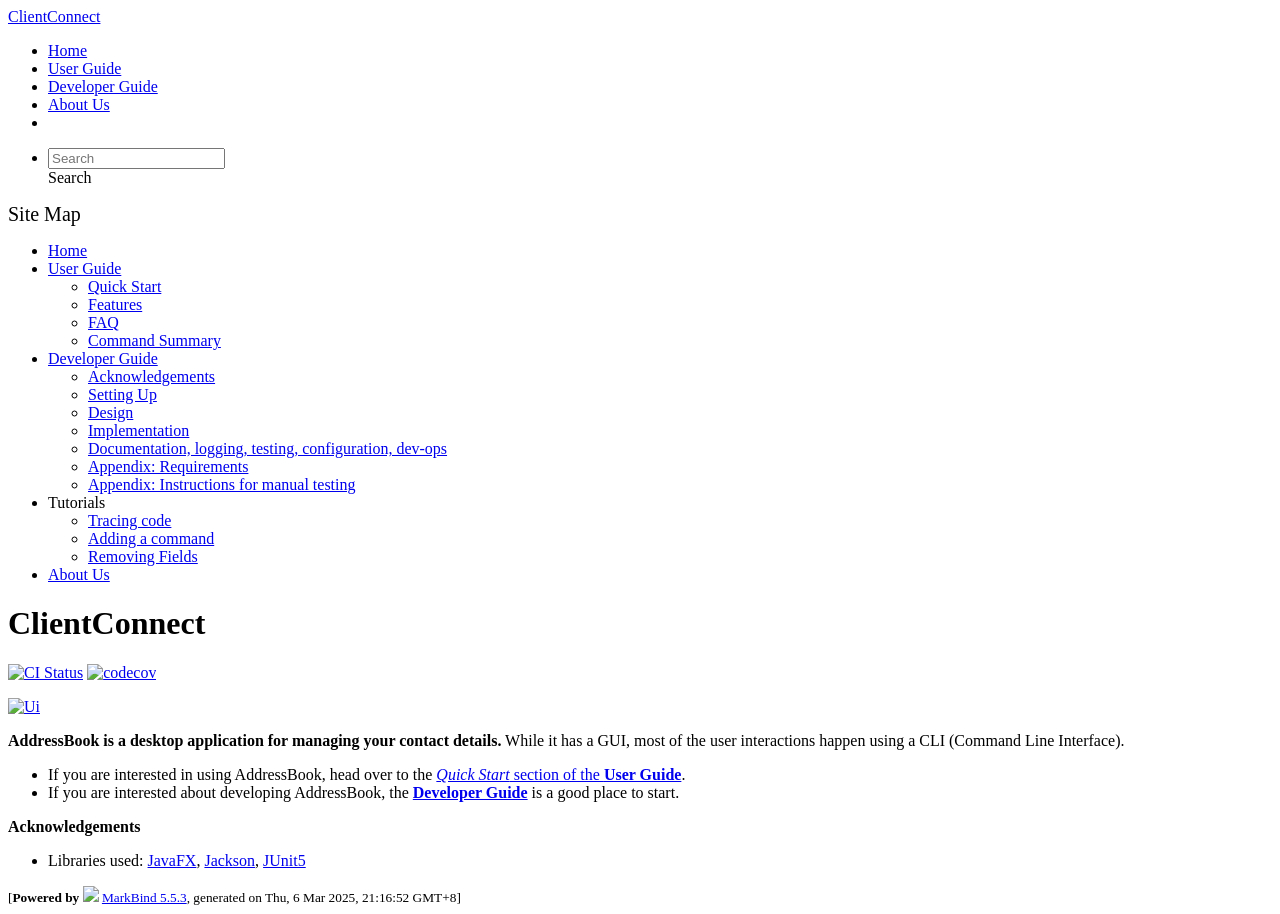
==== index.html @ 0f4bc7f0 "deploy: 1fb991431c457c1b73032648b4febd9dcc4fd183" ====
<!DOCTYPE html>
<html>
<head>
    <meta charset="utf-8">
    <meta http-equiv="X-UA-Compatible" content="IE=edge">
    <meta name="generator" content="MarkBind 5.5.3">
    <meta name="viewport" content="width=device-width, initial-scale=1"><title>ClientConnect - AddressBook Level-3</title> <link rel="stylesheet" href="/tp/markbind/css/bootstrap.min.css"> <link rel="stylesheet" href="/tp/markbind/fontawesome/css/all.min.css"> <link rel="stylesheet" href="/tp/markbind/glyphicons/css/bootstrap-glyphicons.min.css"><link rel="stylesheet" href="/tp/markbind/css/codeblock-light.min.css"><link rel="stylesheet" href="/tp/markbind/css/markbind.min.css"><link rel="stylesheet" href="/tp/plugins/markbind-plugin-anchors/markbind-plugin-anchors.css"><link rel="stylesheet" href="/tp/plugins/markbind-plugin-tree/markbind-plugin-tree.css">
    
  <link rel="stylesheet" href="/tp/stylesheets/main.css">
<link rel="icon" href="/tp/images/SeEduLogo.png"></head>
<script>
  const baseUrl = '/tp'
</script>
<body >
<div id="app" data-server-rendered="true"><header sticky=""><div data-v-7c0fd418><nav class="navbar navbar-expand-md d-print-none navbar-dark bg-dark" data-v-7c0fd418><div class="container-fluid" data-v-7c0fd418><div class="navbar-left" data-v-7c0fd418><a href="/tp/index.html" title="Home" class="navbar-brand" data-v-7c0fd418>ClientConnect</a></div> <div class="navbar-default" data-v-7c0fd418><ul class="navbar-nav me-auto mt-2 mt-lg-0" data-v-7c0fd418> <li data-v-7c0fd418><a href="/tp/index.html" class="nav-link" data-v-7c0fd418>Home</a></li> <li data-v-7c0fd418><a href="/tp/UserGuide.html" class="nav-link" data-v-7c0fd418>User Guide</a></li> <li data-v-7c0fd418><a href="/tp/DeveloperGuide.html" class="nav-link" data-v-7c0fd418>Developer Guide</a></li> <li data-v-7c0fd418><a href="/tp/AboutUs.html" class="nav-link" data-v-7c0fd418>About Us</a></li> <li data-v-7c0fd418><a href="https://github.com/se-edu/addressbook-level3" target="_blank" class="nav-link" data-v-7c0fd418><span data-v-7c0fd418><span aria-hidden="true" class="fab fa-github" data-v-7c0fd418></span></span></a></li></ul></div> <ul class="navbar-nav navbar-right" data-v-7c0fd418><li data-v-7c0fd418><form class="navbar-form" data-v-7c0fd418><div class="dropdown" style="position:relative;" data-v-4f6e9aec><input data-bs-toggle="dropdown" type="text" placeholder="Search" autocomplete="off" value="" class="form-control" data-v-4f6e9aec> <div class="form-control placeholder-div-hidden" data-v-4f6e9aec>
      Search
    </div> <ul class="dropdown-menu search-dropdown-menu dropdown-menu-hidden dropdown-menu-end" data-v-4f6e9aec></ul></div></form></li></ul></div></nav> <div class="lower-navbar-container" style="display:none;" data-v-7c0fd418><!----> <!----></div></div></header> <div id="flex-body"><nav id="site-nav" data-v-e6005420><div class="site-nav-top" data-v-e6005420><div class="fw-bold mb-2" style="font-size:1.25rem;" data-v-e6005420>Site Map</div></div> <div class="nav-component slim-scroll" data-v-e6005420><div class="site-nav-root"><ul class="site-nav-list site-nav-list-root" data-v-e6005420><li data-v-e6005420><div onclick="handleSiteNavClick(this)" class="site-nav-default-list-item site-nav-list-item-0" data-v-e6005420><a href="/tp/index.html" data-v-e6005420>Home</a></div></li> <li data-v-e6005420><div onclick="handleSiteNavClick(this)" class="site-nav-default-list-item site-nav-list-item-0" data-v-e6005420><a href="/tp/UserGuide.html" data-v-e6005420>User Guide</a> <div class="site-nav-dropdown-btn-container" data-v-e6005420><i onclick="handleSiteNavClick(this.parentNode.parentNode, false); event.stopPropagation();" class="site-nav-dropdown-btn-icon site-nav-rotate-icon" data-v-e6005420><span aria-hidden="true" class="glyphicon glyphicon-menu-down" data-v-e6005420></span></i></div></div><ul class="site-nav-dropdown-container site-nav-dropdown-container-open site-nav-list" data-v-e6005420><li data-v-e6005420><div onclick="handleSiteNavClick(this)" class="site-nav-default-list-item site-nav-list-item-1" data-v-e6005420><a href="/tp/UserGuide.html#quick-start" data-v-e6005420>Quick Start</a></div></li> <li data-v-e6005420><div onclick="handleSiteNavClick(this)" class="site-nav-default-list-item site-nav-list-item-1" data-v-e6005420><a href="/tp/UserGuide.html#features" data-v-e6005420>Features</a></div></li> <li data-v-e6005420><div onclick="handleSiteNavClick(this)" class="site-nav-default-list-item site-nav-list-item-1" data-v-e6005420><a href="/tp/UserGuide.html#faq" data-v-e6005420>FAQ</a></div></li> <li data-v-e6005420><div onclick="handleSiteNavClick(this)" class="site-nav-default-list-item site-nav-list-item-1" data-v-e6005420><a href="/tp/UserGuide.html#faq" data-v-e6005420>Command Summary</a></div></li></ul></li> <li data-v-e6005420><div onclick="handleSiteNavClick(this)" class="site-nav-default-list-item site-nav-list-item-0" data-v-e6005420><a href="/tp/DeveloperGuide.html" data-v-e6005420>Developer Guide</a> <div class="site-nav-dropdown-btn-container" data-v-e6005420><i onclick="handleSiteNavClick(this.parentNode.parentNode, false); event.stopPropagation();" class="site-nav-dropdown-btn-icon site-nav-rotate-icon" data-v-e6005420><span aria-hidden="true" class="glyphicon glyphicon-menu-down" data-v-e6005420></span></i></div></div><ul class="site-nav-dropdown-container site-nav-dropdown-container-open site-nav-list" data-v-e6005420><li data-v-e6005420><div onclick="handleSiteNavClick(this)" class="site-nav-default-list-item site-nav-list-item-1" data-v-e6005420><a href="/tp/DeveloperGuide.html#acknowledgements" data-v-e6005420>Acknowledgements</a></div></li> <li data-v-e6005420><div onclick="handleSiteNavClick(this)" class="site-nav-default-list-item site-nav-list-item-1" data-v-e6005420><a href="/tp/DeveloperGuide.html#setting-up-getting-started" data-v-e6005420>Setting Up</a></div></li> <li data-v-e6005420><div onclick="handleSiteNavClick(this)" class="site-nav-default-list-item site-nav-list-item-1" data-v-e6005420><a href="/tp/DeveloperGuide.html#design" data-v-e6005420>Design</a></div></li> <li data-v-e6005420><div onclick="handleSiteNavClick(this)" class="site-nav-default-list-item site-nav-list-item-1" data-v-e6005420><a href="/tp/DeveloperGuide.html#implementation" data-v-e6005420>Implementation</a></div></li> <li data-v-e6005420><div onclick="handleSiteNavClick(this)" class="site-nav-default-list-item site-nav-list-item-1" data-v-e6005420><a href="/tp/DeveloperGuide.html#documentation-logging-testing-configuration-dev-ops" data-v-e6005420>Documentation, logging, testing, configuration, dev-ops</a></div></li> <li data-v-e6005420><div onclick="handleSiteNavClick(this)" class="site-nav-default-list-item site-nav-list-item-1" data-v-e6005420><a href="/tp/DeveloperGuide.html#appendix-requirements" data-v-e6005420>Appendix: Requirements</a></div></li> <li data-v-e6005420><div onclick="handleSiteNavClick(this)" class="site-nav-default-list-item site-nav-list-item-1" data-v-e6005420><a href="/tp/DeveloperGuide.html#appendix-instructions-for-manual-testing" data-v-e6005420>Appendix: Instructions for manual testing</a></div></li></ul></li> <li data-v-e6005420><div onclick="handleSiteNavClick(this)" class="site-nav-default-list-item site-nav-list-item-0" data-v-e6005420>Tutorials

<div class="site-nav-dropdown-btn-container" data-v-e6005420><i onclick="handleSiteNavClick(this.parentNode.parentNode, false); event.stopPropagation();" class="site-nav-dropdown-btn-icon" data-v-e6005420><span aria-hidden="true" class="glyphicon glyphicon-menu-down" data-v-e6005420></span></i></div></div><ul class="site-nav-dropdown-container site-nav-list" data-v-e6005420><li data-v-e6005420><div onclick="handleSiteNavClick(this)" class="site-nav-default-list-item site-nav-list-item-1" data-v-e6005420><a href="/tp/tutorials/TracingCode.html" data-v-e6005420>Tracing code</a></div></li> <li data-v-e6005420><div onclick="handleSiteNavClick(this)" class="site-nav-default-list-item site-nav-list-item-1" data-v-e6005420><a href="/tp/tutorials/AddRemark.html" data-v-e6005420>Adding a command</a></div></li> <li data-v-e6005420><div onclick="handleSiteNavClick(this)" class="site-nav-default-list-item site-nav-list-item-1" data-v-e6005420><a href="/tp/tutorials/RemovingFields.html" data-v-e6005420>Removing Fields</a></div></li></ul></li> <li data-v-e6005420><div onclick="handleSiteNavClick(this)" class="site-nav-default-list-item site-nav-list-item-0" data-v-e6005420><a href="/tp/AboutUs.html" data-v-e6005420>About Us</a></div></li> <!----></ul></div></div> <!----></nav> <div id="content-wrapper"><h1 id="clientconnect">ClientConnect<a href="#clientconnect" onclick="event.stopPropagation()" class="fa fa-anchor"></a></h1> <p><a href="https://github.com/se-edu/addressbook-level3/actions"><img src="https://github.com/se-edu/addressbook-level3/workflows/Java%20CI/badge.svg" alt="CI Status" class="img-fluid"></a> <a href="https://codecov.io/gh/se-edu/addressbook-level3"><img src="https://codecov.io/gh/se-edu/addressbook-level3/branch/master/graph/badge.svg" alt="codecov" class="img-fluid"></a></p> <p><a href="/tp/images/Ui.png" target="_self"><img src="/tp/images/Ui.png" alt="Ui" class="img-fluid"></a></p> <p><strong>AddressBook is a desktop application for managing your contact details.</strong> While it has a GUI, most of the user interactions happen using a CLI (Command Line Interface).</p> <ul><li>If you are interested in using AddressBook, head over to the <a href="/tp/UserGuide.html#quick-start"><em>Quick Start</em> section of the <strong>User Guide</strong></a>.</li> <li>If you are interested about developing AddressBook, the <a href="/tp/DeveloperGuide.html"><strong>Developer Guide</strong></a> is a good place to start.</li></ul> <p><strong>Acknowledgements</strong></p> <ul><li>Libraries used: <a href="https://openjfx.io/">JavaFX</a>, <a href="https://github.com/FasterXML/jackson">Jackson</a>, <a href="https://github.com/junit-team/junit5">JUnit5</a></li></ul></div> <nav id="page-nav" data-v-e6005420><div class="nav-component slim-scroll" data-v-e6005420></div> <!----></nav> <div aria-hidden="true" class="scroll-top-button fa-lg d-print-none" style="display:none;bottom:2%;right:2%;position:fixed;"><i class="fas fa-arrow-circle-up"></i></div></div> <footer><div class="text-center"><small>[<span><strong>Powered by</strong></span> <img src="https://markbind.org/favicon.ico" width="30"> <a href="https://markbind.org/">MarkBind 5.5.3</a>, generated on Thu, 6 Mar 2025, 21:16:52 GMT+8]</small></div></footer></div>
</body><script src="/tp/markbind/js/bootstrap-utility.min.js"></script>
<script src="/tp/markbind/js/polyfill.min.js"></script>
<script src="/tp/markbind/js/vue.min.js"></script>
<script src="/tp/markbind/js/markbind.min.js"></script>
<script src="index.page-vue-render.js"></script>
<script>
  MarkBind.setupWithSearch()
</script>
</html>
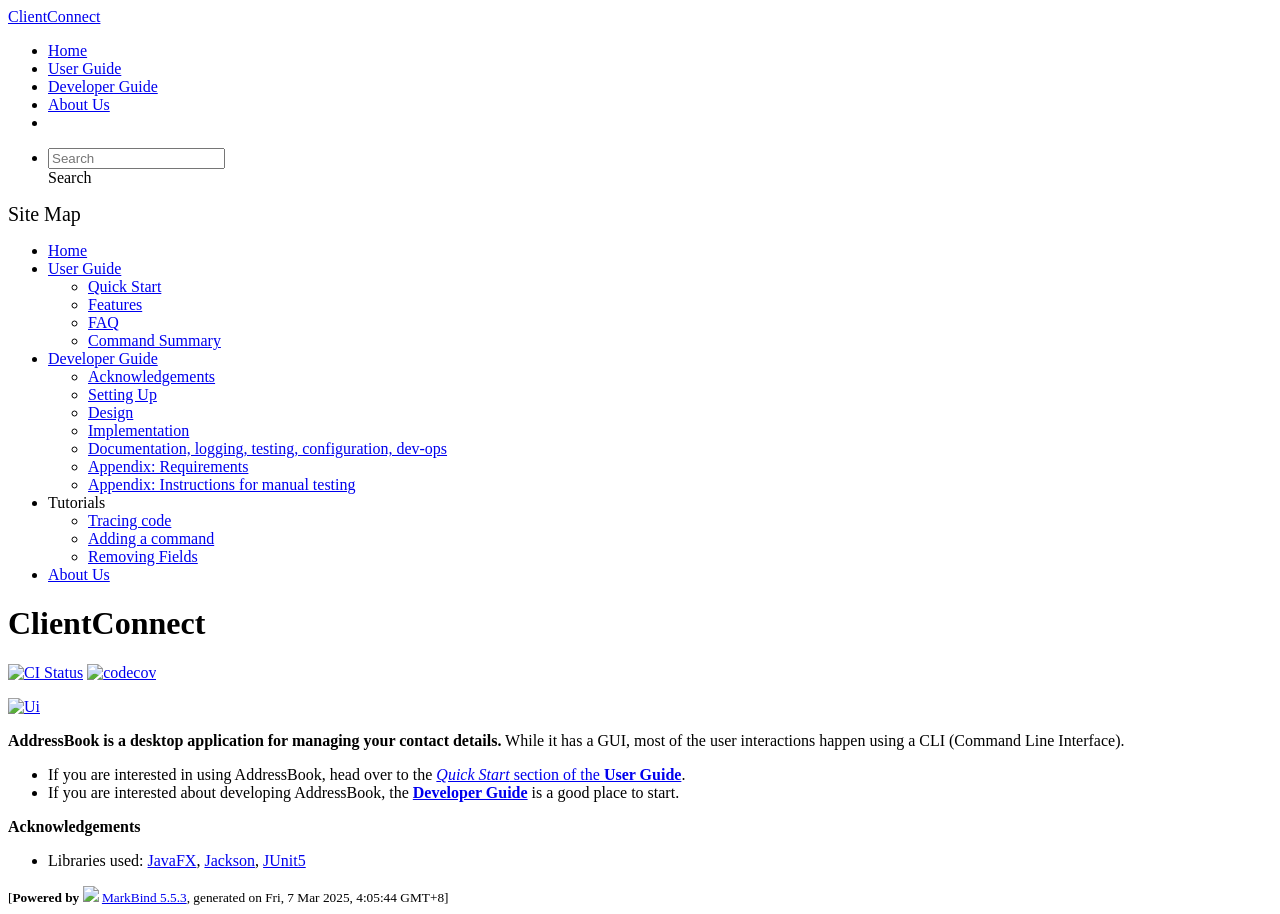
==== commit 38a17555: "deploy: dc5df170db734886ddec80ea233d9bdac55e95bd" ====
--- a/index.html
+++ b/index.html
@@ -16,7 +16,7 @@
       Search
     </div> <ul class="dropdown-menu search-dropdown-menu dropdown-menu-hidden dropdown-menu-end" data-v-4f6e9aec></ul></div></form></li></ul></div></nav> <div class="lower-navbar-container" style="display:none;" data-v-7c0fd418><!----> <!----></div></div></header> <div id="flex-body"><nav id="site-nav" data-v-e6005420><div class="site-nav-top" data-v-e6005420><div class="fw-bold mb-2" style="font-size:1.25rem;" data-v-e6005420>Site Map</div></div> <div class="nav-component slim-scroll" data-v-e6005420><div class="site-nav-root"><ul class="site-nav-list site-nav-list-root" data-v-e6005420><li data-v-e6005420><div onclick="handleSiteNavClick(this)" class="site-nav-default-list-item site-nav-list-item-0" data-v-e6005420><a href="/tp/index.html" data-v-e6005420>Home</a></div></li> <li data-v-e6005420><div onclick="handleSiteNavClick(this)" class="site-nav-default-list-item site-nav-list-item-0" data-v-e6005420><a href="/tp/UserGuide.html" data-v-e6005420>User Guide</a> <div class="site-nav-dropdown-btn-container" data-v-e6005420><i onclick="handleSiteNavClick(this.parentNode.parentNode, false); event.stopPropagation();" class="site-nav-dropdown-btn-icon site-nav-rotate-icon" data-v-e6005420><span aria-hidden="true" class="glyphicon glyphicon-menu-down" data-v-e6005420></span></i></div></div><ul class="site-nav-dropdown-container site-nav-dropdown-container-open site-nav-list" data-v-e6005420><li data-v-e6005420><div onclick="handleSiteNavClick(this)" class="site-nav-default-list-item site-nav-list-item-1" data-v-e6005420><a href="/tp/UserGuide.html#quick-start" data-v-e6005420>Quick Start</a></div></li> <li data-v-e6005420><div onclick="handleSiteNavClick(this)" class="site-nav-default-list-item site-nav-list-item-1" data-v-e6005420><a href="/tp/UserGuide.html#features" data-v-e6005420>Features</a></div></li> <li data-v-e6005420><div onclick="handleSiteNavClick(this)" class="site-nav-default-list-item site-nav-list-item-1" data-v-e6005420><a href="/tp/UserGuide.html#faq" data-v-e6005420>FAQ</a></div></li> <li data-v-e6005420><div onclick="handleSiteNavClick(this)" class="site-nav-default-list-item site-nav-list-item-1" data-v-e6005420><a href="/tp/UserGuide.html#faq" data-v-e6005420>Command Summary</a></div></li></ul></li> <li data-v-e6005420><div onclick="handleSiteNavClick(this)" class="site-nav-default-list-item site-nav-list-item-0" data-v-e6005420><a href="/tp/DeveloperGuide.html" data-v-e6005420>Developer Guide</a> <div class="site-nav-dropdown-btn-container" data-v-e6005420><i onclick="handleSiteNavClick(this.parentNode.parentNode, false); event.stopPropagation();" class="site-nav-dropdown-btn-icon site-nav-rotate-icon" data-v-e6005420><span aria-hidden="true" class="glyphicon glyphicon-menu-down" data-v-e6005420></span></i></div></div><ul class="site-nav-dropdown-container site-nav-dropdown-container-open site-nav-list" data-v-e6005420><li data-v-e6005420><div onclick="handleSiteNavClick(this)" class="site-nav-default-list-item site-nav-list-item-1" data-v-e6005420><a href="/tp/DeveloperGuide.html#acknowledgements" data-v-e6005420>Acknowledgements</a></div></li> <li data-v-e6005420><div onclick="handleSiteNavClick(this)" class="site-nav-default-list-item site-nav-list-item-1" data-v-e6005420><a href="/tp/DeveloperGuide.html#setting-up-getting-started" data-v-e6005420>Setting Up</a></div></li> <li data-v-e6005420><div onclick="handleSiteNavClick(this)" class="site-nav-default-list-item site-nav-list-item-1" data-v-e6005420><a href="/tp/DeveloperGuide.html#design" data-v-e6005420>Design</a></div></li> <li data-v-e6005420><div onclick="handleSiteNavClick(this)" class="site-nav-default-list-item site-nav-list-item-1" data-v-e6005420><a href="/tp/DeveloperGuide.html#implementation" data-v-e6005420>Implementation</a></div></li> <li data-v-e6005420><div onclick="handleSiteNavClick(this)" class="site-nav-default-list-item site-nav-list-item-1" data-v-e6005420><a href="/tp/DeveloperGuide.html#documentation-logging-testing-configuration-dev-ops" data-v-e6005420>Documentation, logging, testing, configuration, dev-ops</a></div></li> <li data-v-e6005420><div onclick="handleSiteNavClick(this)" class="site-nav-default-list-item site-nav-list-item-1" data-v-e6005420><a href="/tp/DeveloperGuide.html#appendix-requirements" data-v-e6005420>Appendix: Requirements</a></div></li> <li data-v-e6005420><div onclick="handleSiteNavClick(this)" class="site-nav-default-list-item site-nav-list-item-1" data-v-e6005420><a href="/tp/DeveloperGuide.html#appendix-instructions-for-manual-testing" data-v-e6005420>Appendix: Instructions for manual testing</a></div></li></ul></li> <li data-v-e6005420><div onclick="handleSiteNavClick(this)" class="site-nav-default-list-item site-nav-list-item-0" data-v-e6005420>Tutorials
 
-<div class="site-nav-dropdown-btn-container" data-v-e6005420><i onclick="handleSiteNavClick(this.parentNode.parentNode, false); event.stopPropagation();" class="site-nav-dropdown-btn-icon" data-v-e6005420><span aria-hidden="true" class="glyphicon glyphicon-menu-down" data-v-e6005420></span></i></div></div><ul class="site-nav-dropdown-container site-nav-list" data-v-e6005420><li data-v-e6005420><div onclick="handleSiteNavClick(this)" class="site-nav-default-list-item site-nav-list-item-1" data-v-e6005420><a href="/tp/tutorials/TracingCode.html" data-v-e6005420>Tracing code</a></div></li> <li data-v-e6005420><div onclick="handleSiteNavClick(this)" class="site-nav-default-list-item site-nav-list-item-1" data-v-e6005420><a href="/tp/tutorials/AddRemark.html" data-v-e6005420>Adding a command</a></div></li> <li data-v-e6005420><div onclick="handleSiteNavClick(this)" class="site-nav-default-list-item site-nav-list-item-1" data-v-e6005420><a href="/tp/tutorials/RemovingFields.html" data-v-e6005420>Removing Fields</a></div></li></ul></li> <li data-v-e6005420><div onclick="handleSiteNavClick(this)" class="site-nav-default-list-item site-nav-list-item-0" data-v-e6005420><a href="/tp/AboutUs.html" data-v-e6005420>About Us</a></div></li> <!----></ul></div></div> <!----></nav> <div id="content-wrapper"><h1 id="clientconnect">ClientConnect<a href="#clientconnect" onclick="event.stopPropagation()" class="fa fa-anchor"></a></h1> <p><a href="https://github.com/se-edu/addressbook-level3/actions"><img src="https://github.com/se-edu/addressbook-level3/workflows/Java%20CI/badge.svg" alt="CI Status" class="img-fluid"></a> <a href="https://codecov.io/gh/se-edu/addressbook-level3"><img src="https://codecov.io/gh/se-edu/addressbook-level3/branch/master/graph/badge.svg" alt="codecov" class="img-fluid"></a></p> <p><a href="/tp/images/Ui.png" target="_self"><img src="/tp/images/Ui.png" alt="Ui" class="img-fluid"></a></p> <p><strong>AddressBook is a desktop application for managing your contact details.</strong> While it has a GUI, most of the user interactions happen using a CLI (Command Line Interface).</p> <ul><li>If you are interested in using AddressBook, head over to the <a href="/tp/UserGuide.html#quick-start"><em>Quick Start</em> section of the <strong>User Guide</strong></a>.</li> <li>If you are interested about developing AddressBook, the <a href="/tp/DeveloperGuide.html"><strong>Developer Guide</strong></a> is a good place to start.</li></ul> <p><strong>Acknowledgements</strong></p> <ul><li>Libraries used: <a href="https://openjfx.io/">JavaFX</a>, <a href="https://github.com/FasterXML/jackson">Jackson</a>, <a href="https://github.com/junit-team/junit5">JUnit5</a></li></ul></div> <nav id="page-nav" data-v-e6005420><div class="nav-component slim-scroll" data-v-e6005420></div> <!----></nav> <div aria-hidden="true" class="scroll-top-button fa-lg d-print-none" style="display:none;bottom:2%;right:2%;position:fixed;"><i class="fas fa-arrow-circle-up"></i></div></div> <footer><div class="text-center"><small>[<span><strong>Powered by</strong></span> <img src="https://markbind.org/favicon.ico" width="30"> <a href="https://markbind.org/">MarkBind 5.5.3</a>, generated on Thu, 6 Mar 2025, 21:16:52 GMT+8]</small></div></footer></div>
+<div class="site-nav-dropdown-btn-container" data-v-e6005420><i onclick="handleSiteNavClick(this.parentNode.parentNode, false); event.stopPropagation();" class="site-nav-dropdown-btn-icon" data-v-e6005420><span aria-hidden="true" class="glyphicon glyphicon-menu-down" data-v-e6005420></span></i></div></div><ul class="site-nav-dropdown-container site-nav-list" data-v-e6005420><li data-v-e6005420><div onclick="handleSiteNavClick(this)" class="site-nav-default-list-item site-nav-list-item-1" data-v-e6005420><a href="/tp/tutorials/TracingCode.html" data-v-e6005420>Tracing code</a></div></li> <li data-v-e6005420><div onclick="handleSiteNavClick(this)" class="site-nav-default-list-item site-nav-list-item-1" data-v-e6005420><a href="/tp/tutorials/AddRemark.html" data-v-e6005420>Adding a command</a></div></li> <li data-v-e6005420><div onclick="handleSiteNavClick(this)" class="site-nav-default-list-item site-nav-list-item-1" data-v-e6005420><a href="/tp/tutorials/RemovingFields.html" data-v-e6005420>Removing Fields</a></div></li></ul></li> <li data-v-e6005420><div onclick="handleSiteNavClick(this)" class="site-nav-default-list-item site-nav-list-item-0" data-v-e6005420><a href="/tp/AboutUs.html" data-v-e6005420>About Us</a></div></li> <!----></ul></div></div> <!----></nav> <div id="content-wrapper"><h1 id="clientconnect">ClientConnect<a href="#clientconnect" onclick="event.stopPropagation()" class="fa fa-anchor"></a></h1> <p><a href="https://github.com/se-edu/addressbook-level3/actions"><img src="https://github.com/se-edu/addressbook-level3/workflows/Java%20CI/badge.svg" alt="CI Status" class="img-fluid"></a> <a href="https://codecov.io/gh/se-edu/addressbook-level3"><img src="https://codecov.io/gh/se-edu/addressbook-level3/branch/master/graph/badge.svg" alt="codecov" class="img-fluid"></a></p> <p><a href="/tp/images/Ui.png" target="_self"><img src="/tp/images/Ui.png" alt="Ui" class="img-fluid"></a></p> <p><strong>AddressBook is a desktop application for managing your contact details.</strong> While it has a GUI, most of the user interactions happen using a CLI (Command Line Interface).</p> <ul><li>If you are interested in using AddressBook, head over to the <a href="/tp/UserGuide.html#quick-start"><em>Quick Start</em> section of the <strong>User Guide</strong></a>.</li> <li>If you are interested about developing AddressBook, the <a href="/tp/DeveloperGuide.html"><strong>Developer Guide</strong></a> is a good place to start.</li></ul> <p><strong>Acknowledgements</strong></p> <ul><li>Libraries used: <a href="https://openjfx.io/">JavaFX</a>, <a href="https://github.com/FasterXML/jackson">Jackson</a>, <a href="https://github.com/junit-team/junit5">JUnit5</a></li></ul></div> <nav id="page-nav" data-v-e6005420><div class="nav-component slim-scroll" data-v-e6005420></div> <!----></nav> <div aria-hidden="true" class="scroll-top-button fa-lg d-print-none" style="display:none;bottom:2%;right:2%;position:fixed;"><i class="fas fa-arrow-circle-up"></i></div></div> <footer><div class="text-center"><small>[<span><strong>Powered by</strong></span> <img src="https://markbind.org/favicon.ico" width="30"> <a href="https://markbind.org/">MarkBind 5.5.3</a>, generated on Fri, 7 Mar 2025, 4:05:44 GMT+8]</small></div></footer></div>
 </body><script src="/tp/markbind/js/bootstrap-utility.min.js"></script>
 <script src="/tp/markbind/js/polyfill.min.js"></script>
 <script src="/tp/markbind/js/vue.min.js"></script>
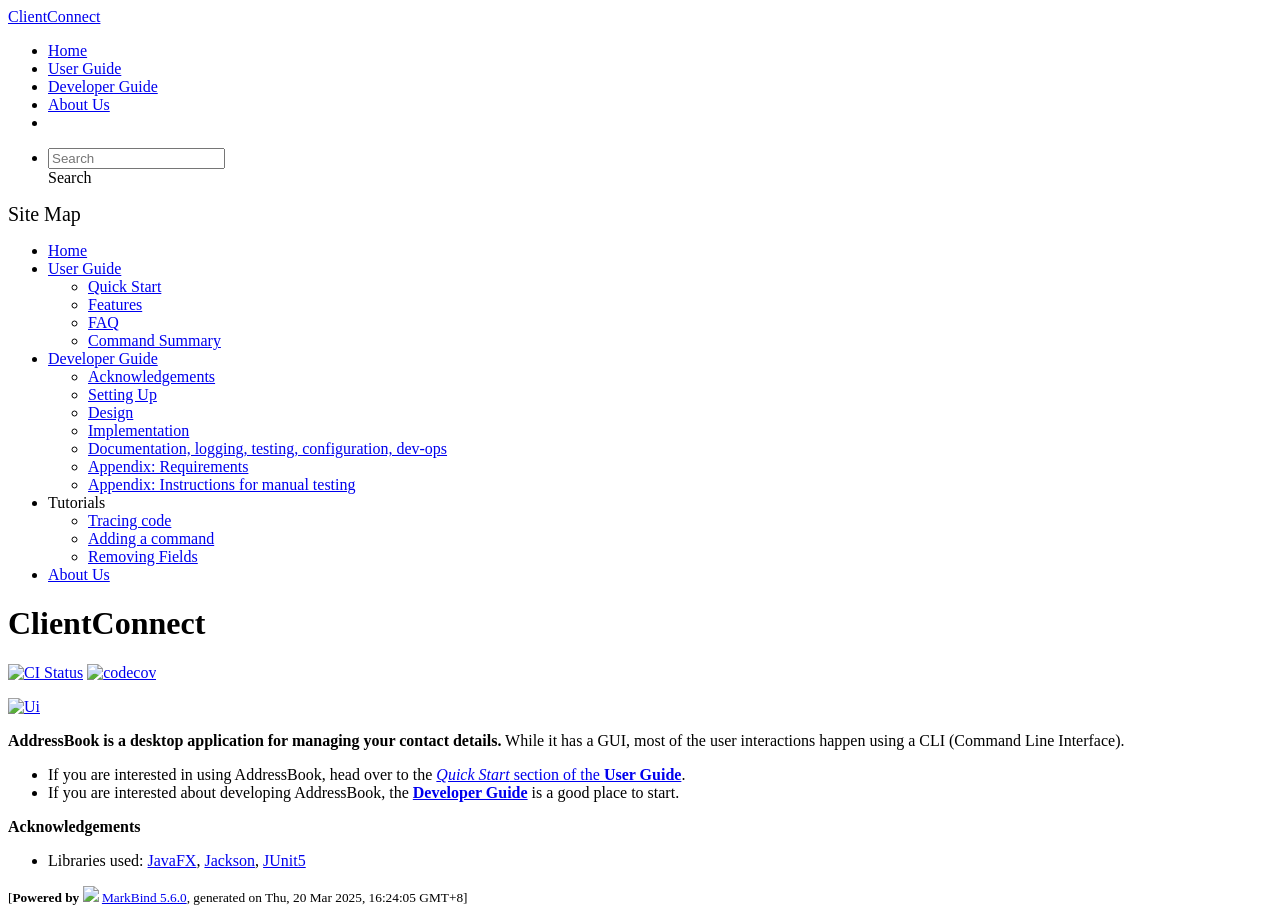
==== commit 69facac1: "deploy: 6ec8e2b9aafb4e52a4490402591efb2e6cbc27da" ====
--- a/index.html
+++ b/index.html
@@ -3,7 +3,7 @@
 <head>
     <meta charset="utf-8">
     <meta http-equiv="X-UA-Compatible" content="IE=edge">
-    <meta name="generator" content="MarkBind 5.5.3">
+    <meta name="generator" content="MarkBind 5.6.0">
     <meta name="viewport" content="width=device-width, initial-scale=1"><title>ClientConnect - AddressBook Level-3</title> <link rel="stylesheet" href="/tp/markbind/css/bootstrap.min.css"> <link rel="stylesheet" href="/tp/markbind/fontawesome/css/all.min.css"> <link rel="stylesheet" href="/tp/markbind/glyphicons/css/bootstrap-glyphicons.min.css"><link rel="stylesheet" href="/tp/markbind/css/codeblock-light.min.css"><link rel="stylesheet" href="/tp/markbind/css/markbind.min.css"><link rel="stylesheet" href="/tp/plugins/markbind-plugin-anchors/markbind-plugin-anchors.css"><link rel="stylesheet" href="/tp/plugins/markbind-plugin-tree/markbind-plugin-tree.css">
     
   <link rel="stylesheet" href="/tp/stylesheets/main.css">
@@ -16,7 +16,7 @@
       Search
     </div> <ul class="dropdown-menu search-dropdown-menu dropdown-menu-hidden dropdown-menu-end" data-v-4f6e9aec></ul></div></form></li></ul></div></nav> <div class="lower-navbar-container" style="display:none;" data-v-7c0fd418><!----> <!----></div></div></header> <div id="flex-body"><nav id="site-nav" data-v-e6005420><div class="site-nav-top" data-v-e6005420><div class="fw-bold mb-2" style="font-size:1.25rem;" data-v-e6005420>Site Map</div></div> <div class="nav-component slim-scroll" data-v-e6005420><div class="site-nav-root"><ul class="site-nav-list site-nav-list-root" data-v-e6005420><li data-v-e6005420><div onclick="handleSiteNavClick(this)" class="site-nav-default-list-item site-nav-list-item-0" data-v-e6005420><a href="/tp/index.html" data-v-e6005420>Home</a></div></li> <li data-v-e6005420><div onclick="handleSiteNavClick(this)" class="site-nav-default-list-item site-nav-list-item-0" data-v-e6005420><a href="/tp/UserGuide.html" data-v-e6005420>User Guide</a> <div class="site-nav-dropdown-btn-container" data-v-e6005420><i onclick="handleSiteNavClick(this.parentNode.parentNode, false); event.stopPropagation();" class="site-nav-dropdown-btn-icon site-nav-rotate-icon" data-v-e6005420><span aria-hidden="true" class="glyphicon glyphicon-menu-down" data-v-e6005420></span></i></div></div><ul class="site-nav-dropdown-container site-nav-dropdown-container-open site-nav-list" data-v-e6005420><li data-v-e6005420><div onclick="handleSiteNavClick(this)" class="site-nav-default-list-item site-nav-list-item-1" data-v-e6005420><a href="/tp/UserGuide.html#quick-start" data-v-e6005420>Quick Start</a></div></li> <li data-v-e6005420><div onclick="handleSiteNavClick(this)" class="site-nav-default-list-item site-nav-list-item-1" data-v-e6005420><a href="/tp/UserGuide.html#features" data-v-e6005420>Features</a></div></li> <li data-v-e6005420><div onclick="handleSiteNavClick(this)" class="site-nav-default-list-item site-nav-list-item-1" data-v-e6005420><a href="/tp/UserGuide.html#faq" data-v-e6005420>FAQ</a></div></li> <li data-v-e6005420><div onclick="handleSiteNavClick(this)" class="site-nav-default-list-item site-nav-list-item-1" data-v-e6005420><a href="/tp/UserGuide.html#faq" data-v-e6005420>Command Summary</a></div></li></ul></li> <li data-v-e6005420><div onclick="handleSiteNavClick(this)" class="site-nav-default-list-item site-nav-list-item-0" data-v-e6005420><a href="/tp/DeveloperGuide.html" data-v-e6005420>Developer Guide</a> <div class="site-nav-dropdown-btn-container" data-v-e6005420><i onclick="handleSiteNavClick(this.parentNode.parentNode, false); event.stopPropagation();" class="site-nav-dropdown-btn-icon site-nav-rotate-icon" data-v-e6005420><span aria-hidden="true" class="glyphicon glyphicon-menu-down" data-v-e6005420></span></i></div></div><ul class="site-nav-dropdown-container site-nav-dropdown-container-open site-nav-list" data-v-e6005420><li data-v-e6005420><div onclick="handleSiteNavClick(this)" class="site-nav-default-list-item site-nav-list-item-1" data-v-e6005420><a href="/tp/DeveloperGuide.html#acknowledgements" data-v-e6005420>Acknowledgements</a></div></li> <li data-v-e6005420><div onclick="handleSiteNavClick(this)" class="site-nav-default-list-item site-nav-list-item-1" data-v-e6005420><a href="/tp/DeveloperGuide.html#setting-up-getting-started" data-v-e6005420>Setting Up</a></div></li> <li data-v-e6005420><div onclick="handleSiteNavClick(this)" class="site-nav-default-list-item site-nav-list-item-1" data-v-e6005420><a href="/tp/DeveloperGuide.html#design" data-v-e6005420>Design</a></div></li> <li data-v-e6005420><div onclick="handleSiteNavClick(this)" class="site-nav-default-list-item site-nav-list-item-1" data-v-e6005420><a href="/tp/DeveloperGuide.html#implementation" data-v-e6005420>Implementation</a></div></li> <li data-v-e6005420><div onclick="handleSiteNavClick(this)" class="site-nav-default-list-item site-nav-list-item-1" data-v-e6005420><a href="/tp/DeveloperGuide.html#documentation-logging-testing-configuration-dev-ops" data-v-e6005420>Documentation, logging, testing, configuration, dev-ops</a></div></li> <li data-v-e6005420><div onclick="handleSiteNavClick(this)" class="site-nav-default-list-item site-nav-list-item-1" data-v-e6005420><a href="/tp/DeveloperGuide.html#appendix-requirements" data-v-e6005420>Appendix: Requirements</a></div></li> <li data-v-e6005420><div onclick="handleSiteNavClick(this)" class="site-nav-default-list-item site-nav-list-item-1" data-v-e6005420><a href="/tp/DeveloperGuide.html#appendix-instructions-for-manual-testing" data-v-e6005420>Appendix: Instructions for manual testing</a></div></li></ul></li> <li data-v-e6005420><div onclick="handleSiteNavClick(this)" class="site-nav-default-list-item site-nav-list-item-0" data-v-e6005420>Tutorials
 
-<div class="site-nav-dropdown-btn-container" data-v-e6005420><i onclick="handleSiteNavClick(this.parentNode.parentNode, false); event.stopPropagation();" class="site-nav-dropdown-btn-icon" data-v-e6005420><span aria-hidden="true" class="glyphicon glyphicon-menu-down" data-v-e6005420></span></i></div></div><ul class="site-nav-dropdown-container site-nav-list" data-v-e6005420><li data-v-e6005420><div onclick="handleSiteNavClick(this)" class="site-nav-default-list-item site-nav-list-item-1" data-v-e6005420><a href="/tp/tutorials/TracingCode.html" data-v-e6005420>Tracing code</a></div></li> <li data-v-e6005420><div onclick="handleSiteNavClick(this)" class="site-nav-default-list-item site-nav-list-item-1" data-v-e6005420><a href="/tp/tutorials/AddRemark.html" data-v-e6005420>Adding a command</a></div></li> <li data-v-e6005420><div onclick="handleSiteNavClick(this)" class="site-nav-default-list-item site-nav-list-item-1" data-v-e6005420><a href="/tp/tutorials/RemovingFields.html" data-v-e6005420>Removing Fields</a></div></li></ul></li> <li data-v-e6005420><div onclick="handleSiteNavClick(this)" class="site-nav-default-list-item site-nav-list-item-0" data-v-e6005420><a href="/tp/AboutUs.html" data-v-e6005420>About Us</a></div></li> <!----></ul></div></div> <!----></nav> <div id="content-wrapper"><h1 id="clientconnect">ClientConnect<a href="#clientconnect" onclick="event.stopPropagation()" class="fa fa-anchor"></a></h1> <p><a href="https://github.com/se-edu/addressbook-level3/actions"><img src="https://github.com/se-edu/addressbook-level3/workflows/Java%20CI/badge.svg" alt="CI Status" class="img-fluid"></a> <a href="https://codecov.io/gh/se-edu/addressbook-level3"><img src="https://codecov.io/gh/se-edu/addressbook-level3/branch/master/graph/badge.svg" alt="codecov" class="img-fluid"></a></p> <p><a href="/tp/images/Ui.png" target="_self"><img src="/tp/images/Ui.png" alt="Ui" class="img-fluid"></a></p> <p><strong>AddressBook is a desktop application for managing your contact details.</strong> While it has a GUI, most of the user interactions happen using a CLI (Command Line Interface).</p> <ul><li>If you are interested in using AddressBook, head over to the <a href="/tp/UserGuide.html#quick-start"><em>Quick Start</em> section of the <strong>User Guide</strong></a>.</li> <li>If you are interested about developing AddressBook, the <a href="/tp/DeveloperGuide.html"><strong>Developer Guide</strong></a> is a good place to start.</li></ul> <p><strong>Acknowledgements</strong></p> <ul><li>Libraries used: <a href="https://openjfx.io/">JavaFX</a>, <a href="https://github.com/FasterXML/jackson">Jackson</a>, <a href="https://github.com/junit-team/junit5">JUnit5</a></li></ul></div> <nav id="page-nav" data-v-e6005420><div class="nav-component slim-scroll" data-v-e6005420></div> <!----></nav> <div aria-hidden="true" class="scroll-top-button fa-lg d-print-none" style="display:none;bottom:2%;right:2%;position:fixed;"><i class="fas fa-arrow-circle-up"></i></div></div> <footer><div class="text-center"><small>[<span><strong>Powered by</strong></span> <img src="https://markbind.org/favicon.ico" width="30"> <a href="https://markbind.org/">MarkBind 5.5.3</a>, generated on Fri, 7 Mar 2025, 4:05:44 GMT+8]</small></div></footer></div>
+<div class="site-nav-dropdown-btn-container" data-v-e6005420><i onclick="handleSiteNavClick(this.parentNode.parentNode, false); event.stopPropagation();" class="site-nav-dropdown-btn-icon" data-v-e6005420><span aria-hidden="true" class="glyphicon glyphicon-menu-down" data-v-e6005420></span></i></div></div><ul class="site-nav-dropdown-container site-nav-list" data-v-e6005420><li data-v-e6005420><div onclick="handleSiteNavClick(this)" class="site-nav-default-list-item site-nav-list-item-1" data-v-e6005420><a href="/tp/tutorials/TracingCode.html" data-v-e6005420>Tracing code</a></div></li> <li data-v-e6005420><div onclick="handleSiteNavClick(this)" class="site-nav-default-list-item site-nav-list-item-1" data-v-e6005420><a href="/tp/tutorials/AddRemark.html" data-v-e6005420>Adding a command</a></div></li> <li data-v-e6005420><div onclick="handleSiteNavClick(this)" class="site-nav-default-list-item site-nav-list-item-1" data-v-e6005420><a href="/tp/tutorials/RemovingFields.html" data-v-e6005420>Removing Fields</a></div></li></ul></li> <li data-v-e6005420><div onclick="handleSiteNavClick(this)" class="site-nav-default-list-item site-nav-list-item-0" data-v-e6005420><a href="/tp/AboutUs.html" data-v-e6005420>About Us</a></div></li> <!----></ul></div></div> <!----></nav> <div id="content-wrapper"><h1 id="clientconnect">ClientConnect<a href="#clientconnect" onclick="event.stopPropagation()" class="fa fa-anchor"></a></h1> <p><a href="https://github.com/se-edu/addressbook-level3/actions"><img src="https://github.com/se-edu/addressbook-level3/workflows/Java%20CI/badge.svg" alt="CI Status" class="img-fluid"></a> <a href="https://codecov.io/gh/se-edu/addressbook-level3"><img src="https://codecov.io/gh/se-edu/addressbook-level3/branch/master/graph/badge.svg" alt="codecov" class="img-fluid"></a></p> <p><a href="/tp/images/Ui.png" target="_self"><img src="/tp/images/Ui.png" alt="Ui" class="img-fluid"></a></p> <p><strong>AddressBook is a desktop application for managing your contact details.</strong> While it has a GUI, most of the user interactions happen using a CLI (Command Line Interface).</p> <ul><li>If you are interested in using AddressBook, head over to the <a href="/tp/UserGuide.html#quick-start"><em>Quick Start</em> section of the <strong>User Guide</strong></a>.</li> <li>If you are interested about developing AddressBook, the <a href="/tp/DeveloperGuide.html"><strong>Developer Guide</strong></a> is a good place to start.</li></ul> <p><strong>Acknowledgements</strong></p> <ul><li>Libraries used: <a href="https://openjfx.io/">JavaFX</a>, <a href="https://github.com/FasterXML/jackson">Jackson</a>, <a href="https://github.com/junit-team/junit5">JUnit5</a></li></ul></div> <nav id="page-nav" data-v-e6005420><div class="nav-component slim-scroll" data-v-e6005420></div> <!----></nav> <div aria-hidden="true" class="scroll-top-button fa-lg d-print-none" style="display:none;bottom:2%;right:2%;position:fixed;"><i class="fas fa-arrow-circle-up"></i></div></div> <footer><div class="text-center"><small>[<span><strong>Powered by</strong></span> <img src="https://markbind.org/favicon.ico" width="30"> <a href="https://markbind.org/">MarkBind 5.6.0</a>, generated on Thu, 20 Mar 2025, 16:24:05 GMT+8]</small></div></footer></div>
 </body><script src="/tp/markbind/js/bootstrap-utility.min.js"></script>
 <script src="/tp/markbind/js/polyfill.min.js"></script>
 <script src="/tp/markbind/js/vue.min.js"></script>
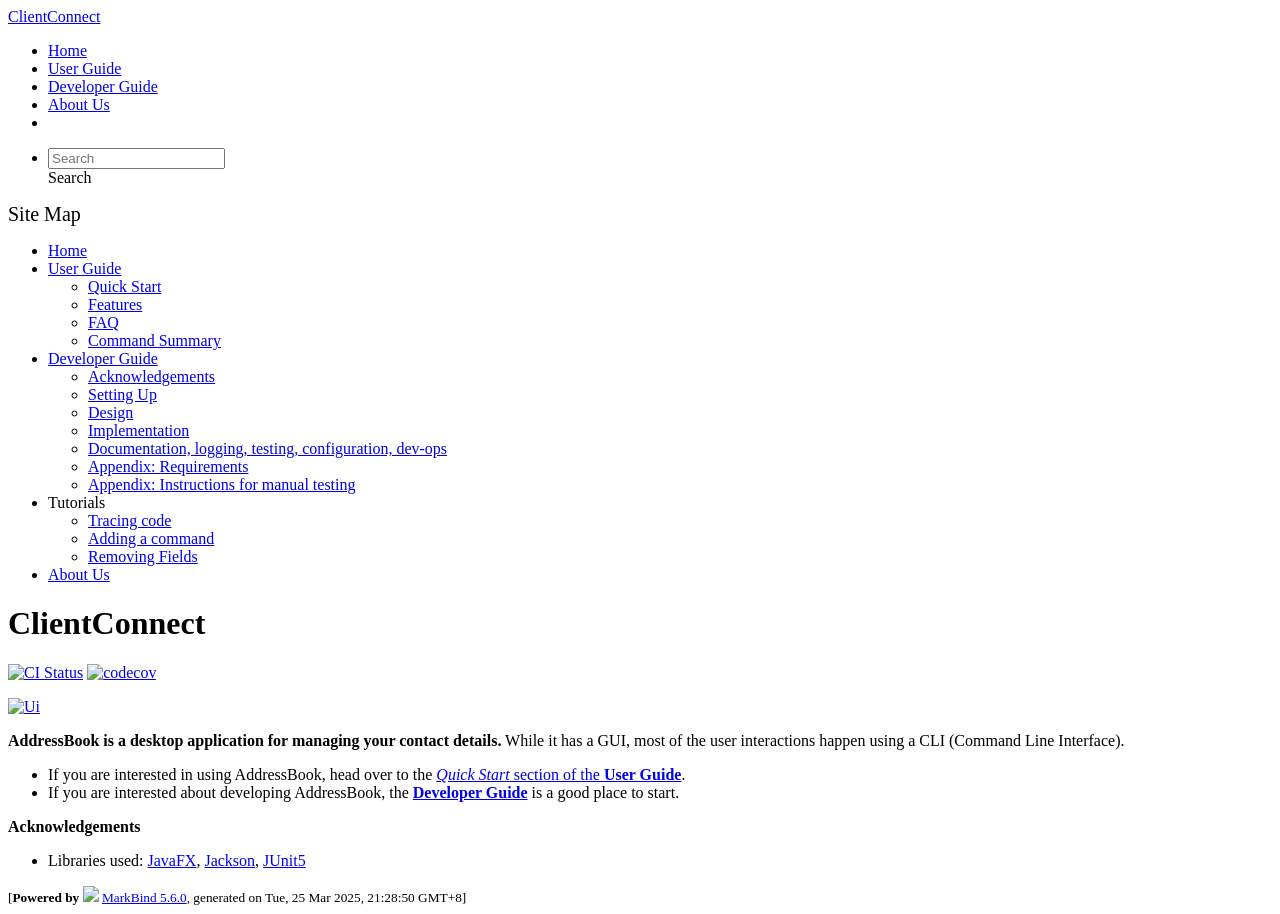
==== commit 67c29ef5: "deploy: 0c1b50964a96ba7369f279fee7e1cfd317f8310e" ====
--- a/index.html
+++ b/index.html
@@ -16,7 +16,7 @@
       Search
     </div> <ul class="dropdown-menu search-dropdown-menu dropdown-menu-hidden dropdown-menu-end" data-v-4f6e9aec></ul></div></form></li></ul></div></nav> <div class="lower-navbar-container" style="display:none;" data-v-7c0fd418><!----> <!----></div></div></header> <div id="flex-body"><nav id="site-nav" data-v-e6005420><div class="site-nav-top" data-v-e6005420><div class="fw-bold mb-2" style="font-size:1.25rem;" data-v-e6005420>Site Map</div></div> <div class="nav-component slim-scroll" data-v-e6005420><div class="site-nav-root"><ul class="site-nav-list site-nav-list-root" data-v-e6005420><li data-v-e6005420><div onclick="handleSiteNavClick(this)" class="site-nav-default-list-item site-nav-list-item-0" data-v-e6005420><a href="/tp/index.html" data-v-e6005420>Home</a></div></li> <li data-v-e6005420><div onclick="handleSiteNavClick(this)" class="site-nav-default-list-item site-nav-list-item-0" data-v-e6005420><a href="/tp/UserGuide.html" data-v-e6005420>User Guide</a> <div class="site-nav-dropdown-btn-container" data-v-e6005420><i onclick="handleSiteNavClick(this.parentNode.parentNode, false); event.stopPropagation();" class="site-nav-dropdown-btn-icon site-nav-rotate-icon" data-v-e6005420><span aria-hidden="true" class="glyphicon glyphicon-menu-down" data-v-e6005420></span></i></div></div><ul class="site-nav-dropdown-container site-nav-dropdown-container-open site-nav-list" data-v-e6005420><li data-v-e6005420><div onclick="handleSiteNavClick(this)" class="site-nav-default-list-item site-nav-list-item-1" data-v-e6005420><a href="/tp/UserGuide.html#quick-start" data-v-e6005420>Quick Start</a></div></li> <li data-v-e6005420><div onclick="handleSiteNavClick(this)" class="site-nav-default-list-item site-nav-list-item-1" data-v-e6005420><a href="/tp/UserGuide.html#features" data-v-e6005420>Features</a></div></li> <li data-v-e6005420><div onclick="handleSiteNavClick(this)" class="site-nav-default-list-item site-nav-list-item-1" data-v-e6005420><a href="/tp/UserGuide.html#faq" data-v-e6005420>FAQ</a></div></li> <li data-v-e6005420><div onclick="handleSiteNavClick(this)" class="site-nav-default-list-item site-nav-list-item-1" data-v-e6005420><a href="/tp/UserGuide.html#faq" data-v-e6005420>Command Summary</a></div></li></ul></li> <li data-v-e6005420><div onclick="handleSiteNavClick(this)" class="site-nav-default-list-item site-nav-list-item-0" data-v-e6005420><a href="/tp/DeveloperGuide.html" data-v-e6005420>Developer Guide</a> <div class="site-nav-dropdown-btn-container" data-v-e6005420><i onclick="handleSiteNavClick(this.parentNode.parentNode, false); event.stopPropagation();" class="site-nav-dropdown-btn-icon site-nav-rotate-icon" data-v-e6005420><span aria-hidden="true" class="glyphicon glyphicon-menu-down" data-v-e6005420></span></i></div></div><ul class="site-nav-dropdown-container site-nav-dropdown-container-open site-nav-list" data-v-e6005420><li data-v-e6005420><div onclick="handleSiteNavClick(this)" class="site-nav-default-list-item site-nav-list-item-1" data-v-e6005420><a href="/tp/DeveloperGuide.html#acknowledgements" data-v-e6005420>Acknowledgements</a></div></li> <li data-v-e6005420><div onclick="handleSiteNavClick(this)" class="site-nav-default-list-item site-nav-list-item-1" data-v-e6005420><a href="/tp/DeveloperGuide.html#setting-up-getting-started" data-v-e6005420>Setting Up</a></div></li> <li data-v-e6005420><div onclick="handleSiteNavClick(this)" class="site-nav-default-list-item site-nav-list-item-1" data-v-e6005420><a href="/tp/DeveloperGuide.html#design" data-v-e6005420>Design</a></div></li> <li data-v-e6005420><div onclick="handleSiteNavClick(this)" class="site-nav-default-list-item site-nav-list-item-1" data-v-e6005420><a href="/tp/DeveloperGuide.html#implementation" data-v-e6005420>Implementation</a></div></li> <li data-v-e6005420><div onclick="handleSiteNavClick(this)" class="site-nav-default-list-item site-nav-list-item-1" data-v-e6005420><a href="/tp/DeveloperGuide.html#documentation-logging-testing-configuration-dev-ops" data-v-e6005420>Documentation, logging, testing, configuration, dev-ops</a></div></li> <li data-v-e6005420><div onclick="handleSiteNavClick(this)" class="site-nav-default-list-item site-nav-list-item-1" data-v-e6005420><a href="/tp/DeveloperGuide.html#appendix-requirements" data-v-e6005420>Appendix: Requirements</a></div></li> <li data-v-e6005420><div onclick="handleSiteNavClick(this)" class="site-nav-default-list-item site-nav-list-item-1" data-v-e6005420><a href="/tp/DeveloperGuide.html#appendix-instructions-for-manual-testing" data-v-e6005420>Appendix: Instructions for manual testing</a></div></li></ul></li> <li data-v-e6005420><div onclick="handleSiteNavClick(this)" class="site-nav-default-list-item site-nav-list-item-0" data-v-e6005420>Tutorials
 
-<div class="site-nav-dropdown-btn-container" data-v-e6005420><i onclick="handleSiteNavClick(this.parentNode.parentNode, false); event.stopPropagation();" class="site-nav-dropdown-btn-icon" data-v-e6005420><span aria-hidden="true" class="glyphicon glyphicon-menu-down" data-v-e6005420></span></i></div></div><ul class="site-nav-dropdown-container site-nav-list" data-v-e6005420><li data-v-e6005420><div onclick="handleSiteNavClick(this)" class="site-nav-default-list-item site-nav-list-item-1" data-v-e6005420><a href="/tp/tutorials/TracingCode.html" data-v-e6005420>Tracing code</a></div></li> <li data-v-e6005420><div onclick="handleSiteNavClick(this)" class="site-nav-default-list-item site-nav-list-item-1" data-v-e6005420><a href="/tp/tutorials/AddRemark.html" data-v-e6005420>Adding a command</a></div></li> <li data-v-e6005420><div onclick="handleSiteNavClick(this)" class="site-nav-default-list-item site-nav-list-item-1" data-v-e6005420><a href="/tp/tutorials/RemovingFields.html" data-v-e6005420>Removing Fields</a></div></li></ul></li> <li data-v-e6005420><div onclick="handleSiteNavClick(this)" class="site-nav-default-list-item site-nav-list-item-0" data-v-e6005420><a href="/tp/AboutUs.html" data-v-e6005420>About Us</a></div></li> <!----></ul></div></div> <!----></nav> <div id="content-wrapper"><h1 id="clientconnect">ClientConnect<a href="#clientconnect" onclick="event.stopPropagation()" class="fa fa-anchor"></a></h1> <p><a href="https://github.com/se-edu/addressbook-level3/actions"><img src="https://github.com/se-edu/addressbook-level3/workflows/Java%20CI/badge.svg" alt="CI Status" class="img-fluid"></a> <a href="https://codecov.io/gh/se-edu/addressbook-level3"><img src="https://codecov.io/gh/se-edu/addressbook-level3/branch/master/graph/badge.svg" alt="codecov" class="img-fluid"></a></p> <p><a href="/tp/images/Ui.png" target="_self"><img src="/tp/images/Ui.png" alt="Ui" class="img-fluid"></a></p> <p><strong>AddressBook is a desktop application for managing your contact details.</strong> While it has a GUI, most of the user interactions happen using a CLI (Command Line Interface).</p> <ul><li>If you are interested in using AddressBook, head over to the <a href="/tp/UserGuide.html#quick-start"><em>Quick Start</em> section of the <strong>User Guide</strong></a>.</li> <li>If you are interested about developing AddressBook, the <a href="/tp/DeveloperGuide.html"><strong>Developer Guide</strong></a> is a good place to start.</li></ul> <p><strong>Acknowledgements</strong></p> <ul><li>Libraries used: <a href="https://openjfx.io/">JavaFX</a>, <a href="https://github.com/FasterXML/jackson">Jackson</a>, <a href="https://github.com/junit-team/junit5">JUnit5</a></li></ul></div> <nav id="page-nav" data-v-e6005420><div class="nav-component slim-scroll" data-v-e6005420></div> <!----></nav> <div aria-hidden="true" class="scroll-top-button fa-lg d-print-none" style="display:none;bottom:2%;right:2%;position:fixed;"><i class="fas fa-arrow-circle-up"></i></div></div> <footer><div class="text-center"><small>[<span><strong>Powered by</strong></span> <img src="https://markbind.org/favicon.ico" width="30"> <a href="https://markbind.org/">MarkBind 5.6.0</a>, generated on Thu, 20 Mar 2025, 16:24:05 GMT+8]</small></div></footer></div>
+<div class="site-nav-dropdown-btn-container" data-v-e6005420><i onclick="handleSiteNavClick(this.parentNode.parentNode, false); event.stopPropagation();" class="site-nav-dropdown-btn-icon" data-v-e6005420><span aria-hidden="true" class="glyphicon glyphicon-menu-down" data-v-e6005420></span></i></div></div><ul class="site-nav-dropdown-container site-nav-list" data-v-e6005420><li data-v-e6005420><div onclick="handleSiteNavClick(this)" class="site-nav-default-list-item site-nav-list-item-1" data-v-e6005420><a href="/tp/tutorials/TracingCode.html" data-v-e6005420>Tracing code</a></div></li> <li data-v-e6005420><div onclick="handleSiteNavClick(this)" class="site-nav-default-list-item site-nav-list-item-1" data-v-e6005420><a href="/tp/tutorials/AddRemark.html" data-v-e6005420>Adding a command</a></div></li> <li data-v-e6005420><div onclick="handleSiteNavClick(this)" class="site-nav-default-list-item site-nav-list-item-1" data-v-e6005420><a href="/tp/tutorials/RemovingFields.html" data-v-e6005420>Removing Fields</a></div></li></ul></li> <li data-v-e6005420><div onclick="handleSiteNavClick(this)" class="site-nav-default-list-item site-nav-list-item-0" data-v-e6005420><a href="/tp/AboutUs.html" data-v-e6005420>About Us</a></div></li> <!----></ul></div></div> <!----></nav> <div id="content-wrapper"><h1 id="clientconnect">ClientConnect<a href="#clientconnect" onclick="event.stopPropagation()" class="fa fa-anchor"></a></h1> <p><a href="https://github.com/se-edu/addressbook-level3/actions"><img src="https://github.com/se-edu/addressbook-level3/workflows/Java%20CI/badge.svg" alt="CI Status" class="img-fluid"></a> <a href="https://codecov.io/gh/se-edu/addressbook-level3"><img src="https://codecov.io/gh/se-edu/addressbook-level3/branch/master/graph/badge.svg" alt="codecov" class="img-fluid"></a></p> <p><a href="/tp/images/Ui.png" target="_self"><img src="/tp/images/Ui.png" alt="Ui" class="img-fluid"></a></p> <p><strong>AddressBook is a desktop application for managing your contact details.</strong> While it has a GUI, most of the user interactions happen using a CLI (Command Line Interface).</p> <ul><li>If you are interested in using AddressBook, head over to the <a href="/tp/UserGuide.html#quick-start"><em>Quick Start</em> section of the <strong>User Guide</strong></a>.</li> <li>If you are interested about developing AddressBook, the <a href="/tp/DeveloperGuide.html"><strong>Developer Guide</strong></a> is a good place to start.</li></ul> <p><strong>Acknowledgements</strong></p> <ul><li>Libraries used: <a href="https://openjfx.io/">JavaFX</a>, <a href="https://github.com/FasterXML/jackson">Jackson</a>, <a href="https://github.com/junit-team/junit5">JUnit5</a></li></ul></div> <nav id="page-nav" data-v-e6005420><div class="nav-component slim-scroll" data-v-e6005420></div> <!----></nav> <div aria-hidden="true" class="scroll-top-button fa-lg d-print-none" style="display:none;bottom:2%;right:2%;position:fixed;"><i class="fas fa-arrow-circle-up"></i></div></div> <footer><div class="text-center"><small>[<span><strong>Powered by</strong></span> <img src="https://markbind.org/favicon.ico" width="30"> <a href="https://markbind.org/">MarkBind 5.6.0</a>, generated on Tue, 25 Mar 2025, 21:28:50 GMT+8]</small></div></footer></div>
 </body><script src="/tp/markbind/js/bootstrap-utility.min.js"></script>
 <script src="/tp/markbind/js/polyfill.min.js"></script>
 <script src="/tp/markbind/js/vue.min.js"></script>
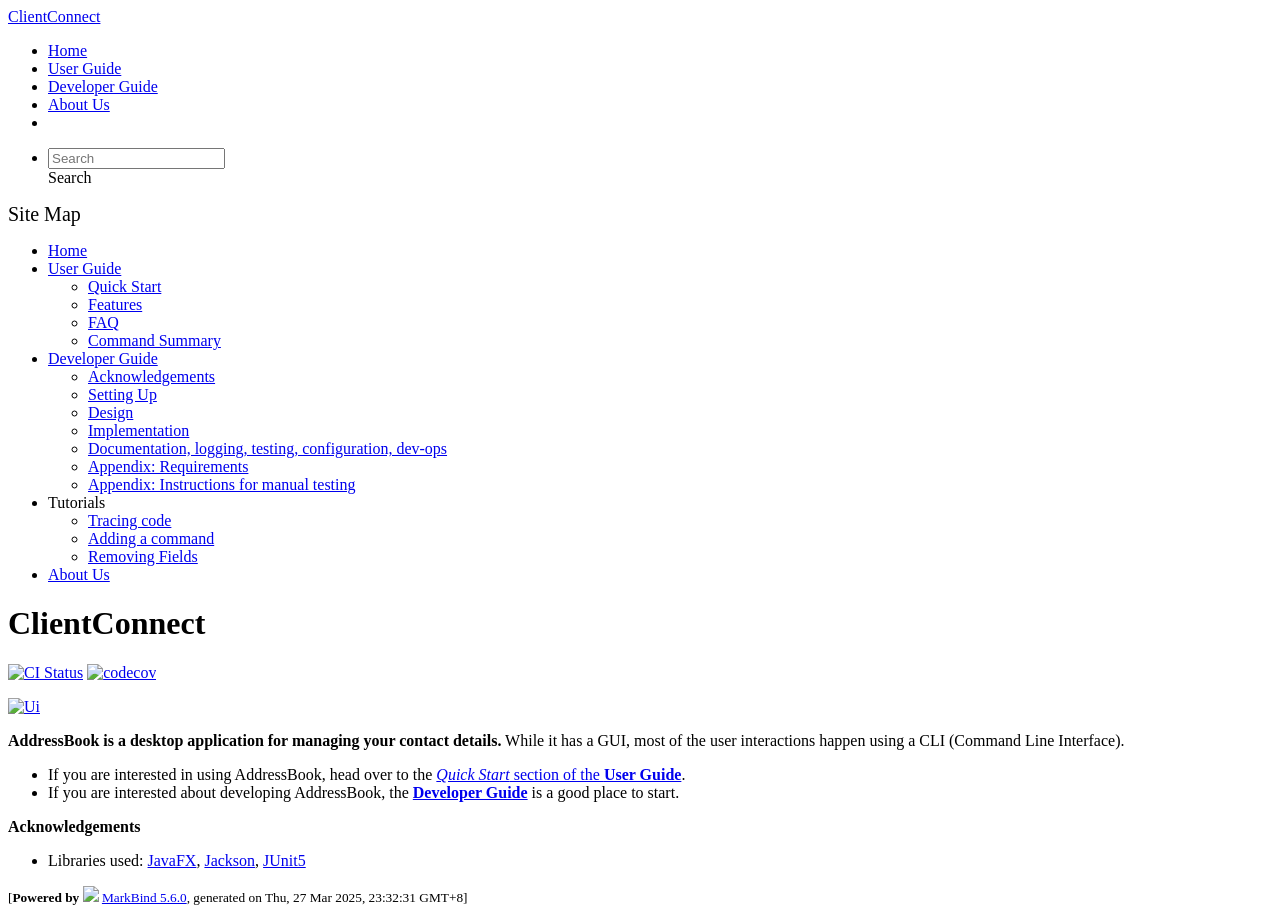
==== commit 3a85c709: "deploy: 65f6016be0ec77e3660f0f9b7f2a93157c9a9bce" ====
--- a/index.html
+++ b/index.html
@@ -16,7 +16,7 @@
       Search
     </div> <ul class="dropdown-menu search-dropdown-menu dropdown-menu-hidden dropdown-menu-end" data-v-4f6e9aec></ul></div></form></li></ul></div></nav> <div class="lower-navbar-container" style="display:none;" data-v-7c0fd418><!----> <!----></div></div></header> <div id="flex-body"><nav id="site-nav" data-v-e6005420><div class="site-nav-top" data-v-e6005420><div class="fw-bold mb-2" style="font-size:1.25rem;" data-v-e6005420>Site Map</div></div> <div class="nav-component slim-scroll" data-v-e6005420><div class="site-nav-root"><ul class="site-nav-list site-nav-list-root" data-v-e6005420><li data-v-e6005420><div onclick="handleSiteNavClick(this)" class="site-nav-default-list-item site-nav-list-item-0" data-v-e6005420><a href="/tp/index.html" data-v-e6005420>Home</a></div></li> <li data-v-e6005420><div onclick="handleSiteNavClick(this)" class="site-nav-default-list-item site-nav-list-item-0" data-v-e6005420><a href="/tp/UserGuide.html" data-v-e6005420>User Guide</a> <div class="site-nav-dropdown-btn-container" data-v-e6005420><i onclick="handleSiteNavClick(this.parentNode.parentNode, false); event.stopPropagation();" class="site-nav-dropdown-btn-icon site-nav-rotate-icon" data-v-e6005420><span aria-hidden="true" class="glyphicon glyphicon-menu-down" data-v-e6005420></span></i></div></div><ul class="site-nav-dropdown-container site-nav-dropdown-container-open site-nav-list" data-v-e6005420><li data-v-e6005420><div onclick="handleSiteNavClick(this)" class="site-nav-default-list-item site-nav-list-item-1" data-v-e6005420><a href="/tp/UserGuide.html#quick-start" data-v-e6005420>Quick Start</a></div></li> <li data-v-e6005420><div onclick="handleSiteNavClick(this)" class="site-nav-default-list-item site-nav-list-item-1" data-v-e6005420><a href="/tp/UserGuide.html#features" data-v-e6005420>Features</a></div></li> <li data-v-e6005420><div onclick="handleSiteNavClick(this)" class="site-nav-default-list-item site-nav-list-item-1" data-v-e6005420><a href="/tp/UserGuide.html#faq" data-v-e6005420>FAQ</a></div></li> <li data-v-e6005420><div onclick="handleSiteNavClick(this)" class="site-nav-default-list-item site-nav-list-item-1" data-v-e6005420><a href="/tp/UserGuide.html#faq" data-v-e6005420>Command Summary</a></div></li></ul></li> <li data-v-e6005420><div onclick="handleSiteNavClick(this)" class="site-nav-default-list-item site-nav-list-item-0" data-v-e6005420><a href="/tp/DeveloperGuide.html" data-v-e6005420>Developer Guide</a> <div class="site-nav-dropdown-btn-container" data-v-e6005420><i onclick="handleSiteNavClick(this.parentNode.parentNode, false); event.stopPropagation();" class="site-nav-dropdown-btn-icon site-nav-rotate-icon" data-v-e6005420><span aria-hidden="true" class="glyphicon glyphicon-menu-down" data-v-e6005420></span></i></div></div><ul class="site-nav-dropdown-container site-nav-dropdown-container-open site-nav-list" data-v-e6005420><li data-v-e6005420><div onclick="handleSiteNavClick(this)" class="site-nav-default-list-item site-nav-list-item-1" data-v-e6005420><a href="/tp/DeveloperGuide.html#acknowledgements" data-v-e6005420>Acknowledgements</a></div></li> <li data-v-e6005420><div onclick="handleSiteNavClick(this)" class="site-nav-default-list-item site-nav-list-item-1" data-v-e6005420><a href="/tp/DeveloperGuide.html#setting-up-getting-started" data-v-e6005420>Setting Up</a></div></li> <li data-v-e6005420><div onclick="handleSiteNavClick(this)" class="site-nav-default-list-item site-nav-list-item-1" data-v-e6005420><a href="/tp/DeveloperGuide.html#design" data-v-e6005420>Design</a></div></li> <li data-v-e6005420><div onclick="handleSiteNavClick(this)" class="site-nav-default-list-item site-nav-list-item-1" data-v-e6005420><a href="/tp/DeveloperGuide.html#implementation" data-v-e6005420>Implementation</a></div></li> <li data-v-e6005420><div onclick="handleSiteNavClick(this)" class="site-nav-default-list-item site-nav-list-item-1" data-v-e6005420><a href="/tp/DeveloperGuide.html#documentation-logging-testing-configuration-dev-ops" data-v-e6005420>Documentation, logging, testing, configuration, dev-ops</a></div></li> <li data-v-e6005420><div onclick="handleSiteNavClick(this)" class="site-nav-default-list-item site-nav-list-item-1" data-v-e6005420><a href="/tp/DeveloperGuide.html#appendix-requirements" data-v-e6005420>Appendix: Requirements</a></div></li> <li data-v-e6005420><div onclick="handleSiteNavClick(this)" class="site-nav-default-list-item site-nav-list-item-1" data-v-e6005420><a href="/tp/DeveloperGuide.html#appendix-instructions-for-manual-testing" data-v-e6005420>Appendix: Instructions for manual testing</a></div></li></ul></li> <li data-v-e6005420><div onclick="handleSiteNavClick(this)" class="site-nav-default-list-item site-nav-list-item-0" data-v-e6005420>Tutorials
 
-<div class="site-nav-dropdown-btn-container" data-v-e6005420><i onclick="handleSiteNavClick(this.parentNode.parentNode, false); event.stopPropagation();" class="site-nav-dropdown-btn-icon" data-v-e6005420><span aria-hidden="true" class="glyphicon glyphicon-menu-down" data-v-e6005420></span></i></div></div><ul class="site-nav-dropdown-container site-nav-list" data-v-e6005420><li data-v-e6005420><div onclick="handleSiteNavClick(this)" class="site-nav-default-list-item site-nav-list-item-1" data-v-e6005420><a href="/tp/tutorials/TracingCode.html" data-v-e6005420>Tracing code</a></div></li> <li data-v-e6005420><div onclick="handleSiteNavClick(this)" class="site-nav-default-list-item site-nav-list-item-1" data-v-e6005420><a href="/tp/tutorials/AddRemark.html" data-v-e6005420>Adding a command</a></div></li> <li data-v-e6005420><div onclick="handleSiteNavClick(this)" class="site-nav-default-list-item site-nav-list-item-1" data-v-e6005420><a href="/tp/tutorials/RemovingFields.html" data-v-e6005420>Removing Fields</a></div></li></ul></li> <li data-v-e6005420><div onclick="handleSiteNavClick(this)" class="site-nav-default-list-item site-nav-list-item-0" data-v-e6005420><a href="/tp/AboutUs.html" data-v-e6005420>About Us</a></div></li> <!----></ul></div></div> <!----></nav> <div id="content-wrapper"><h1 id="clientconnect">ClientConnect<a href="#clientconnect" onclick="event.stopPropagation()" class="fa fa-anchor"></a></h1> <p><a href="https://github.com/se-edu/addressbook-level3/actions"><img src="https://github.com/se-edu/addressbook-level3/workflows/Java%20CI/badge.svg" alt="CI Status" class="img-fluid"></a> <a href="https://codecov.io/gh/se-edu/addressbook-level3"><img src="https://codecov.io/gh/se-edu/addressbook-level3/branch/master/graph/badge.svg" alt="codecov" class="img-fluid"></a></p> <p><a href="/tp/images/Ui.png" target="_self"><img src="/tp/images/Ui.png" alt="Ui" class="img-fluid"></a></p> <p><strong>AddressBook is a desktop application for managing your contact details.</strong> While it has a GUI, most of the user interactions happen using a CLI (Command Line Interface).</p> <ul><li>If you are interested in using AddressBook, head over to the <a href="/tp/UserGuide.html#quick-start"><em>Quick Start</em> section of the <strong>User Guide</strong></a>.</li> <li>If you are interested about developing AddressBook, the <a href="/tp/DeveloperGuide.html"><strong>Developer Guide</strong></a> is a good place to start.</li></ul> <p><strong>Acknowledgements</strong></p> <ul><li>Libraries used: <a href="https://openjfx.io/">JavaFX</a>, <a href="https://github.com/FasterXML/jackson">Jackson</a>, <a href="https://github.com/junit-team/junit5">JUnit5</a></li></ul></div> <nav id="page-nav" data-v-e6005420><div class="nav-component slim-scroll" data-v-e6005420></div> <!----></nav> <div aria-hidden="true" class="scroll-top-button fa-lg d-print-none" style="display:none;bottom:2%;right:2%;position:fixed;"><i class="fas fa-arrow-circle-up"></i></div></div> <footer><div class="text-center"><small>[<span><strong>Powered by</strong></span> <img src="https://markbind.org/favicon.ico" width="30"> <a href="https://markbind.org/">MarkBind 5.6.0</a>, generated on Tue, 25 Mar 2025, 21:28:50 GMT+8]</small></div></footer></div>
+<div class="site-nav-dropdown-btn-container" data-v-e6005420><i onclick="handleSiteNavClick(this.parentNode.parentNode, false); event.stopPropagation();" class="site-nav-dropdown-btn-icon" data-v-e6005420><span aria-hidden="true" class="glyphicon glyphicon-menu-down" data-v-e6005420></span></i></div></div><ul class="site-nav-dropdown-container site-nav-list" data-v-e6005420><li data-v-e6005420><div onclick="handleSiteNavClick(this)" class="site-nav-default-list-item site-nav-list-item-1" data-v-e6005420><a href="/tp/tutorials/TracingCode.html" data-v-e6005420>Tracing code</a></div></li> <li data-v-e6005420><div onclick="handleSiteNavClick(this)" class="site-nav-default-list-item site-nav-list-item-1" data-v-e6005420><a href="/tp/tutorials/AddRemark.html" data-v-e6005420>Adding a command</a></div></li> <li data-v-e6005420><div onclick="handleSiteNavClick(this)" class="site-nav-default-list-item site-nav-list-item-1" data-v-e6005420><a href="/tp/tutorials/RemovingFields.html" data-v-e6005420>Removing Fields</a></div></li></ul></li> <li data-v-e6005420><div onclick="handleSiteNavClick(this)" class="site-nav-default-list-item site-nav-list-item-0" data-v-e6005420><a href="/tp/AboutUs.html" data-v-e6005420>About Us</a></div></li> <!----></ul></div></div> <!----></nav> <div id="content-wrapper"><h1 id="clientconnect">ClientConnect<a href="#clientconnect" onclick="event.stopPropagation()" class="fa fa-anchor"></a></h1> <p><a href="https://github.com/se-edu/addressbook-level3/actions"><img src="https://github.com/se-edu/addressbook-level3/workflows/Java%20CI/badge.svg" alt="CI Status" class="img-fluid"></a> <a href="https://codecov.io/gh/se-edu/addressbook-level3"><img src="https://codecov.io/gh/se-edu/addressbook-level3/branch/master/graph/badge.svg" alt="codecov" class="img-fluid"></a></p> <p><a href="/tp/images/Ui.png" target="_self"><img src="/tp/images/Ui.png" alt="Ui" class="img-fluid"></a></p> <p><strong>AddressBook is a desktop application for managing your contact details.</strong> While it has a GUI, most of the user interactions happen using a CLI (Command Line Interface).</p> <ul><li>If you are interested in using AddressBook, head over to the <a href="/tp/UserGuide.html#quick-start"><em>Quick Start</em> section of the <strong>User Guide</strong></a>.</li> <li>If you are interested about developing AddressBook, the <a href="/tp/DeveloperGuide.html"><strong>Developer Guide</strong></a> is a good place to start.</li></ul> <p><strong>Acknowledgements</strong></p> <ul><li>Libraries used: <a href="https://openjfx.io/">JavaFX</a>, <a href="https://github.com/FasterXML/jackson">Jackson</a>, <a href="https://github.com/junit-team/junit5">JUnit5</a></li></ul></div> <nav id="page-nav" data-v-e6005420><div class="nav-component slim-scroll" data-v-e6005420></div> <!----></nav> <div aria-hidden="true" class="scroll-top-button fa-lg d-print-none" style="display:none;bottom:2%;right:2%;position:fixed;"><i class="fas fa-arrow-circle-up"></i></div></div> <footer><div class="text-center"><small>[<span><strong>Powered by</strong></span> <img src="https://markbind.org/favicon.ico" width="30"> <a href="https://markbind.org/">MarkBind 5.6.0</a>, generated on Thu, 27 Mar 2025, 23:32:31 GMT+8]</small></div></footer></div>
 </body><script src="/tp/markbind/js/bootstrap-utility.min.js"></script>
 <script src="/tp/markbind/js/polyfill.min.js"></script>
 <script src="/tp/markbind/js/vue.min.js"></script>
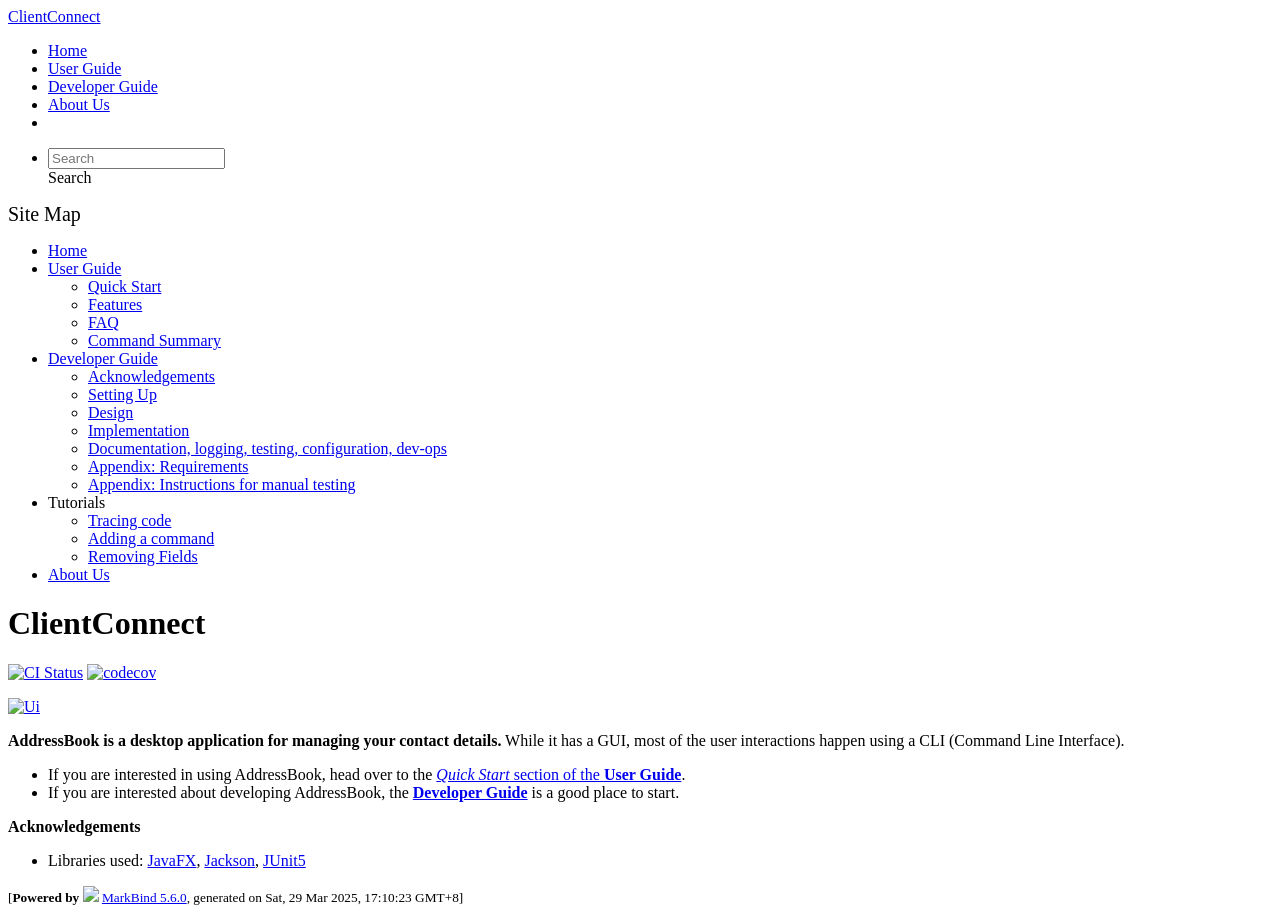
==== commit 57d10c6b: "deploy: af4451fdc7fbfdb6e5b513b5e325f57f0eba0dda" ====
--- a/index.html
+++ b/index.html
@@ -16,7 +16,7 @@
       Search
     </div> <ul class="dropdown-menu search-dropdown-menu dropdown-menu-hidden dropdown-menu-end" data-v-4f6e9aec></ul></div></form></li></ul></div></nav> <div class="lower-navbar-container" style="display:none;" data-v-7c0fd418><!----> <!----></div></div></header> <div id="flex-body"><nav id="site-nav" data-v-e6005420><div class="site-nav-top" data-v-e6005420><div class="fw-bold mb-2" style="font-size:1.25rem;" data-v-e6005420>Site Map</div></div> <div class="nav-component slim-scroll" data-v-e6005420><div class="site-nav-root"><ul class="site-nav-list site-nav-list-root" data-v-e6005420><li data-v-e6005420><div onclick="handleSiteNavClick(this)" class="site-nav-default-list-item site-nav-list-item-0" data-v-e6005420><a href="/tp/index.html" data-v-e6005420>Home</a></div></li> <li data-v-e6005420><div onclick="handleSiteNavClick(this)" class="site-nav-default-list-item site-nav-list-item-0" data-v-e6005420><a href="/tp/UserGuide.html" data-v-e6005420>User Guide</a> <div class="site-nav-dropdown-btn-container" data-v-e6005420><i onclick="handleSiteNavClick(this.parentNode.parentNode, false); event.stopPropagation();" class="site-nav-dropdown-btn-icon site-nav-rotate-icon" data-v-e6005420><span aria-hidden="true" class="glyphicon glyphicon-menu-down" data-v-e6005420></span></i></div></div><ul class="site-nav-dropdown-container site-nav-dropdown-container-open site-nav-list" data-v-e6005420><li data-v-e6005420><div onclick="handleSiteNavClick(this)" class="site-nav-default-list-item site-nav-list-item-1" data-v-e6005420><a href="/tp/UserGuide.html#quick-start" data-v-e6005420>Quick Start</a></div></li> <li data-v-e6005420><div onclick="handleSiteNavClick(this)" class="site-nav-default-list-item site-nav-list-item-1" data-v-e6005420><a href="/tp/UserGuide.html#features" data-v-e6005420>Features</a></div></li> <li data-v-e6005420><div onclick="handleSiteNavClick(this)" class="site-nav-default-list-item site-nav-list-item-1" data-v-e6005420><a href="/tp/UserGuide.html#faq" data-v-e6005420>FAQ</a></div></li> <li data-v-e6005420><div onclick="handleSiteNavClick(this)" class="site-nav-default-list-item site-nav-list-item-1" data-v-e6005420><a href="/tp/UserGuide.html#faq" data-v-e6005420>Command Summary</a></div></li></ul></li> <li data-v-e6005420><div onclick="handleSiteNavClick(this)" class="site-nav-default-list-item site-nav-list-item-0" data-v-e6005420><a href="/tp/DeveloperGuide.html" data-v-e6005420>Developer Guide</a> <div class="site-nav-dropdown-btn-container" data-v-e6005420><i onclick="handleSiteNavClick(this.parentNode.parentNode, false); event.stopPropagation();" class="site-nav-dropdown-btn-icon site-nav-rotate-icon" data-v-e6005420><span aria-hidden="true" class="glyphicon glyphicon-menu-down" data-v-e6005420></span></i></div></div><ul class="site-nav-dropdown-container site-nav-dropdown-container-open site-nav-list" data-v-e6005420><li data-v-e6005420><div onclick="handleSiteNavClick(this)" class="site-nav-default-list-item site-nav-list-item-1" data-v-e6005420><a href="/tp/DeveloperGuide.html#acknowledgements" data-v-e6005420>Acknowledgements</a></div></li> <li data-v-e6005420><div onclick="handleSiteNavClick(this)" class="site-nav-default-list-item site-nav-list-item-1" data-v-e6005420><a href="/tp/DeveloperGuide.html#setting-up-getting-started" data-v-e6005420>Setting Up</a></div></li> <li data-v-e6005420><div onclick="handleSiteNavClick(this)" class="site-nav-default-list-item site-nav-list-item-1" data-v-e6005420><a href="/tp/DeveloperGuide.html#design" data-v-e6005420>Design</a></div></li> <li data-v-e6005420><div onclick="handleSiteNavClick(this)" class="site-nav-default-list-item site-nav-list-item-1" data-v-e6005420><a href="/tp/DeveloperGuide.html#implementation" data-v-e6005420>Implementation</a></div></li> <li data-v-e6005420><div onclick="handleSiteNavClick(this)" class="site-nav-default-list-item site-nav-list-item-1" data-v-e6005420><a href="/tp/DeveloperGuide.html#documentation-logging-testing-configuration-dev-ops" data-v-e6005420>Documentation, logging, testing, configuration, dev-ops</a></div></li> <li data-v-e6005420><div onclick="handleSiteNavClick(this)" class="site-nav-default-list-item site-nav-list-item-1" data-v-e6005420><a href="/tp/DeveloperGuide.html#appendix-requirements" data-v-e6005420>Appendix: Requirements</a></div></li> <li data-v-e6005420><div onclick="handleSiteNavClick(this)" class="site-nav-default-list-item site-nav-list-item-1" data-v-e6005420><a href="/tp/DeveloperGuide.html#appendix-instructions-for-manual-testing" data-v-e6005420>Appendix: Instructions for manual testing</a></div></li></ul></li> <li data-v-e6005420><div onclick="handleSiteNavClick(this)" class="site-nav-default-list-item site-nav-list-item-0" data-v-e6005420>Tutorials
 
-<div class="site-nav-dropdown-btn-container" data-v-e6005420><i onclick="handleSiteNavClick(this.parentNode.parentNode, false); event.stopPropagation();" class="site-nav-dropdown-btn-icon" data-v-e6005420><span aria-hidden="true" class="glyphicon glyphicon-menu-down" data-v-e6005420></span></i></div></div><ul class="site-nav-dropdown-container site-nav-list" data-v-e6005420><li data-v-e6005420><div onclick="handleSiteNavClick(this)" class="site-nav-default-list-item site-nav-list-item-1" data-v-e6005420><a href="/tp/tutorials/TracingCode.html" data-v-e6005420>Tracing code</a></div></li> <li data-v-e6005420><div onclick="handleSiteNavClick(this)" class="site-nav-default-list-item site-nav-list-item-1" data-v-e6005420><a href="/tp/tutorials/AddRemark.html" data-v-e6005420>Adding a command</a></div></li> <li data-v-e6005420><div onclick="handleSiteNavClick(this)" class="site-nav-default-list-item site-nav-list-item-1" data-v-e6005420><a href="/tp/tutorials/RemovingFields.html" data-v-e6005420>Removing Fields</a></div></li></ul></li> <li data-v-e6005420><div onclick="handleSiteNavClick(this)" class="site-nav-default-list-item site-nav-list-item-0" data-v-e6005420><a href="/tp/AboutUs.html" data-v-e6005420>About Us</a></div></li> <!----></ul></div></div> <!----></nav> <div id="content-wrapper"><h1 id="clientconnect">ClientConnect<a href="#clientconnect" onclick="event.stopPropagation()" class="fa fa-anchor"></a></h1> <p><a href="https://github.com/se-edu/addressbook-level3/actions"><img src="https://github.com/se-edu/addressbook-level3/workflows/Java%20CI/badge.svg" alt="CI Status" class="img-fluid"></a> <a href="https://codecov.io/gh/se-edu/addressbook-level3"><img src="https://codecov.io/gh/se-edu/addressbook-level3/branch/master/graph/badge.svg" alt="codecov" class="img-fluid"></a></p> <p><a href="/tp/images/Ui.png" target="_self"><img src="/tp/images/Ui.png" alt="Ui" class="img-fluid"></a></p> <p><strong>AddressBook is a desktop application for managing your contact details.</strong> While it has a GUI, most of the user interactions happen using a CLI (Command Line Interface).</p> <ul><li>If you are interested in using AddressBook, head over to the <a href="/tp/UserGuide.html#quick-start"><em>Quick Start</em> section of the <strong>User Guide</strong></a>.</li> <li>If you are interested about developing AddressBook, the <a href="/tp/DeveloperGuide.html"><strong>Developer Guide</strong></a> is a good place to start.</li></ul> <p><strong>Acknowledgements</strong></p> <ul><li>Libraries used: <a href="https://openjfx.io/">JavaFX</a>, <a href="https://github.com/FasterXML/jackson">Jackson</a>, <a href="https://github.com/junit-team/junit5">JUnit5</a></li></ul></div> <nav id="page-nav" data-v-e6005420><div class="nav-component slim-scroll" data-v-e6005420></div> <!----></nav> <div aria-hidden="true" class="scroll-top-button fa-lg d-print-none" style="display:none;bottom:2%;right:2%;position:fixed;"><i class="fas fa-arrow-circle-up"></i></div></div> <footer><div class="text-center"><small>[<span><strong>Powered by</strong></span> <img src="https://markbind.org/favicon.ico" width="30"> <a href="https://markbind.org/">MarkBind 5.6.0</a>, generated on Thu, 27 Mar 2025, 23:32:31 GMT+8]</small></div></footer></div>
+<div class="site-nav-dropdown-btn-container" data-v-e6005420><i onclick="handleSiteNavClick(this.parentNode.parentNode, false); event.stopPropagation();" class="site-nav-dropdown-btn-icon" data-v-e6005420><span aria-hidden="true" class="glyphicon glyphicon-menu-down" data-v-e6005420></span></i></div></div><ul class="site-nav-dropdown-container site-nav-list" data-v-e6005420><li data-v-e6005420><div onclick="handleSiteNavClick(this)" class="site-nav-default-list-item site-nav-list-item-1" data-v-e6005420><a href="/tp/tutorials/TracingCode.html" data-v-e6005420>Tracing code</a></div></li> <li data-v-e6005420><div onclick="handleSiteNavClick(this)" class="site-nav-default-list-item site-nav-list-item-1" data-v-e6005420><a href="/tp/tutorials/AddRemark.html" data-v-e6005420>Adding a command</a></div></li> <li data-v-e6005420><div onclick="handleSiteNavClick(this)" class="site-nav-default-list-item site-nav-list-item-1" data-v-e6005420><a href="/tp/tutorials/RemovingFields.html" data-v-e6005420>Removing Fields</a></div></li></ul></li> <li data-v-e6005420><div onclick="handleSiteNavClick(this)" class="site-nav-default-list-item site-nav-list-item-0" data-v-e6005420><a href="/tp/AboutUs.html" data-v-e6005420>About Us</a></div></li> <!----></ul></div></div> <!----></nav> <div id="content-wrapper"><h1 id="clientconnect">ClientConnect<a href="#clientconnect" onclick="event.stopPropagation()" class="fa fa-anchor"></a></h1> <p><a href="https://github.com/se-edu/addressbook-level3/actions"><img src="https://github.com/se-edu/addressbook-level3/workflows/Java%20CI/badge.svg" alt="CI Status" class="img-fluid"></a> <a href="https://codecov.io/gh/se-edu/addressbook-level3"><img src="https://codecov.io/gh/se-edu/addressbook-level3/branch/master/graph/badge.svg" alt="codecov" class="img-fluid"></a></p> <p><a href="/tp/images/Ui.png" target="_self"><img src="/tp/images/Ui.png" alt="Ui" class="img-fluid"></a></p> <p><strong>AddressBook is a desktop application for managing your contact details.</strong> While it has a GUI, most of the user interactions happen using a CLI (Command Line Interface).</p> <ul><li>If you are interested in using AddressBook, head over to the <a href="/tp/UserGuide.html#quick-start"><em>Quick Start</em> section of the <strong>User Guide</strong></a>.</li> <li>If you are interested about developing AddressBook, the <a href="/tp/DeveloperGuide.html"><strong>Developer Guide</strong></a> is a good place to start.</li></ul> <p><strong>Acknowledgements</strong></p> <ul><li>Libraries used: <a href="https://openjfx.io/">JavaFX</a>, <a href="https://github.com/FasterXML/jackson">Jackson</a>, <a href="https://github.com/junit-team/junit5">JUnit5</a></li></ul></div> <nav id="page-nav" data-v-e6005420><div class="nav-component slim-scroll" data-v-e6005420></div> <!----></nav> <div aria-hidden="true" class="scroll-top-button fa-lg d-print-none" style="display:none;bottom:2%;right:2%;position:fixed;"><i class="fas fa-arrow-circle-up"></i></div></div> <footer><div class="text-center"><small>[<span><strong>Powered by</strong></span> <img src="https://markbind.org/favicon.ico" width="30"> <a href="https://markbind.org/">MarkBind 5.6.0</a>, generated on Sat, 29 Mar 2025, 17:10:23 GMT+8]</small></div></footer></div>
 </body><script src="/tp/markbind/js/bootstrap-utility.min.js"></script>
 <script src="/tp/markbind/js/polyfill.min.js"></script>
 <script src="/tp/markbind/js/vue.min.js"></script>
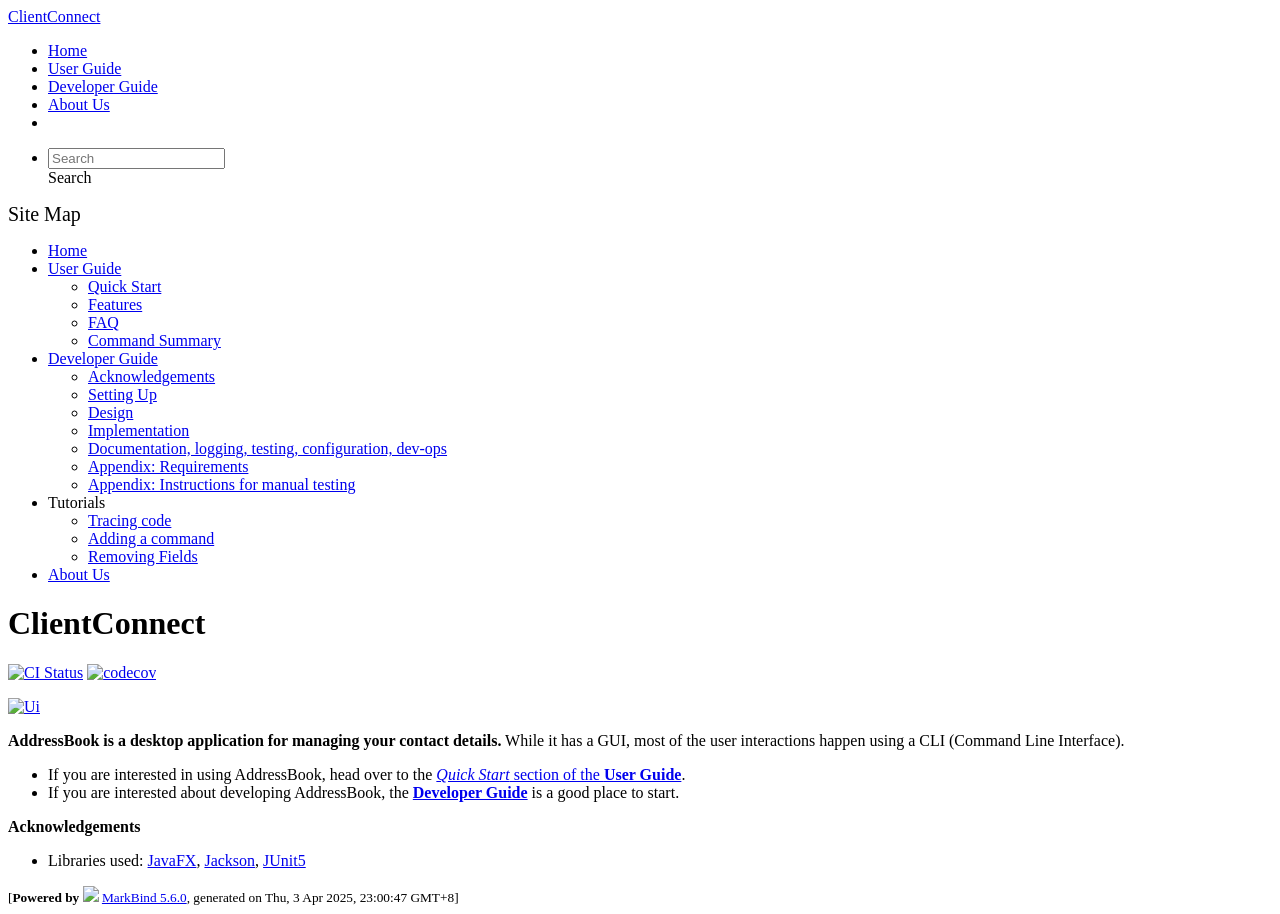
==== commit a0900c14: "deploy: 999ff583e9d7ffb4b717cd244d42262886889038" ====
--- a/index.html
+++ b/index.html
@@ -16,7 +16,7 @@
       Search
     </div> <ul class="dropdown-menu search-dropdown-menu dropdown-menu-hidden dropdown-menu-end" data-v-4f6e9aec></ul></div></form></li></ul></div></nav> <div class="lower-navbar-container" style="display:none;" data-v-7c0fd418><!----> <!----></div></div></header> <div id="flex-body"><nav id="site-nav" data-v-e6005420><div class="site-nav-top" data-v-e6005420><div class="fw-bold mb-2" style="font-size:1.25rem;" data-v-e6005420>Site Map</div></div> <div class="nav-component slim-scroll" data-v-e6005420><div class="site-nav-root"><ul class="site-nav-list site-nav-list-root" data-v-e6005420><li data-v-e6005420><div onclick="handleSiteNavClick(this)" class="site-nav-default-list-item site-nav-list-item-0" data-v-e6005420><a href="/tp/index.html" data-v-e6005420>Home</a></div></li> <li data-v-e6005420><div onclick="handleSiteNavClick(this)" class="site-nav-default-list-item site-nav-list-item-0" data-v-e6005420><a href="/tp/UserGuide.html" data-v-e6005420>User Guide</a> <div class="site-nav-dropdown-btn-container" data-v-e6005420><i onclick="handleSiteNavClick(this.parentNode.parentNode, false); event.stopPropagation();" class="site-nav-dropdown-btn-icon site-nav-rotate-icon" data-v-e6005420><span aria-hidden="true" class="glyphicon glyphicon-menu-down" data-v-e6005420></span></i></div></div><ul class="site-nav-dropdown-container site-nav-dropdown-container-open site-nav-list" data-v-e6005420><li data-v-e6005420><div onclick="handleSiteNavClick(this)" class="site-nav-default-list-item site-nav-list-item-1" data-v-e6005420><a href="/tp/UserGuide.html#quick-start" data-v-e6005420>Quick Start</a></div></li> <li data-v-e6005420><div onclick="handleSiteNavClick(this)" class="site-nav-default-list-item site-nav-list-item-1" data-v-e6005420><a href="/tp/UserGuide.html#features" data-v-e6005420>Features</a></div></li> <li data-v-e6005420><div onclick="handleSiteNavClick(this)" class="site-nav-default-list-item site-nav-list-item-1" data-v-e6005420><a href="/tp/UserGuide.html#faq" data-v-e6005420>FAQ</a></div></li> <li data-v-e6005420><div onclick="handleSiteNavClick(this)" class="site-nav-default-list-item site-nav-list-item-1" data-v-e6005420><a href="/tp/UserGuide.html#faq" data-v-e6005420>Command Summary</a></div></li></ul></li> <li data-v-e6005420><div onclick="handleSiteNavClick(this)" class="site-nav-default-list-item site-nav-list-item-0" data-v-e6005420><a href="/tp/DeveloperGuide.html" data-v-e6005420>Developer Guide</a> <div class="site-nav-dropdown-btn-container" data-v-e6005420><i onclick="handleSiteNavClick(this.parentNode.parentNode, false); event.stopPropagation();" class="site-nav-dropdown-btn-icon site-nav-rotate-icon" data-v-e6005420><span aria-hidden="true" class="glyphicon glyphicon-menu-down" data-v-e6005420></span></i></div></div><ul class="site-nav-dropdown-container site-nav-dropdown-container-open site-nav-list" data-v-e6005420><li data-v-e6005420><div onclick="handleSiteNavClick(this)" class="site-nav-default-list-item site-nav-list-item-1" data-v-e6005420><a href="/tp/DeveloperGuide.html#acknowledgements" data-v-e6005420>Acknowledgements</a></div></li> <li data-v-e6005420><div onclick="handleSiteNavClick(this)" class="site-nav-default-list-item site-nav-list-item-1" data-v-e6005420><a href="/tp/DeveloperGuide.html#setting-up-getting-started" data-v-e6005420>Setting Up</a></div></li> <li data-v-e6005420><div onclick="handleSiteNavClick(this)" class="site-nav-default-list-item site-nav-list-item-1" data-v-e6005420><a href="/tp/DeveloperGuide.html#design" data-v-e6005420>Design</a></div></li> <li data-v-e6005420><div onclick="handleSiteNavClick(this)" class="site-nav-default-list-item site-nav-list-item-1" data-v-e6005420><a href="/tp/DeveloperGuide.html#implementation" data-v-e6005420>Implementation</a></div></li> <li data-v-e6005420><div onclick="handleSiteNavClick(this)" class="site-nav-default-list-item site-nav-list-item-1" data-v-e6005420><a href="/tp/DeveloperGuide.html#documentation-logging-testing-configuration-dev-ops" data-v-e6005420>Documentation, logging, testing, configuration, dev-ops</a></div></li> <li data-v-e6005420><div onclick="handleSiteNavClick(this)" class="site-nav-default-list-item site-nav-list-item-1" data-v-e6005420><a href="/tp/DeveloperGuide.html#appendix-requirements" data-v-e6005420>Appendix: Requirements</a></div></li> <li data-v-e6005420><div onclick="handleSiteNavClick(this)" class="site-nav-default-list-item site-nav-list-item-1" data-v-e6005420><a href="/tp/DeveloperGuide.html#appendix-instructions-for-manual-testing" data-v-e6005420>Appendix: Instructions for manual testing</a></div></li></ul></li> <li data-v-e6005420><div onclick="handleSiteNavClick(this)" class="site-nav-default-list-item site-nav-list-item-0" data-v-e6005420>Tutorials
 
-<div class="site-nav-dropdown-btn-container" data-v-e6005420><i onclick="handleSiteNavClick(this.parentNode.parentNode, false); event.stopPropagation();" class="site-nav-dropdown-btn-icon" data-v-e6005420><span aria-hidden="true" class="glyphicon glyphicon-menu-down" data-v-e6005420></span></i></div></div><ul class="site-nav-dropdown-container site-nav-list" data-v-e6005420><li data-v-e6005420><div onclick="handleSiteNavClick(this)" class="site-nav-default-list-item site-nav-list-item-1" data-v-e6005420><a href="/tp/tutorials/TracingCode.html" data-v-e6005420>Tracing code</a></div></li> <li data-v-e6005420><div onclick="handleSiteNavClick(this)" class="site-nav-default-list-item site-nav-list-item-1" data-v-e6005420><a href="/tp/tutorials/AddRemark.html" data-v-e6005420>Adding a command</a></div></li> <li data-v-e6005420><div onclick="handleSiteNavClick(this)" class="site-nav-default-list-item site-nav-list-item-1" data-v-e6005420><a href="/tp/tutorials/RemovingFields.html" data-v-e6005420>Removing Fields</a></div></li></ul></li> <li data-v-e6005420><div onclick="handleSiteNavClick(this)" class="site-nav-default-list-item site-nav-list-item-0" data-v-e6005420><a href="/tp/AboutUs.html" data-v-e6005420>About Us</a></div></li> <!----></ul></div></div> <!----></nav> <div id="content-wrapper"><h1 id="clientconnect">ClientConnect<a href="#clientconnect" onclick="event.stopPropagation()" class="fa fa-anchor"></a></h1> <p><a href="https://github.com/se-edu/addressbook-level3/actions"><img src="https://github.com/se-edu/addressbook-level3/workflows/Java%20CI/badge.svg" alt="CI Status" class="img-fluid"></a> <a href="https://codecov.io/gh/se-edu/addressbook-level3"><img src="https://codecov.io/gh/se-edu/addressbook-level3/branch/master/graph/badge.svg" alt="codecov" class="img-fluid"></a></p> <p><a href="/tp/images/Ui.png" target="_self"><img src="/tp/images/Ui.png" alt="Ui" class="img-fluid"></a></p> <p><strong>AddressBook is a desktop application for managing your contact details.</strong> While it has a GUI, most of the user interactions happen using a CLI (Command Line Interface).</p> <ul><li>If you are interested in using AddressBook, head over to the <a href="/tp/UserGuide.html#quick-start"><em>Quick Start</em> section of the <strong>User Guide</strong></a>.</li> <li>If you are interested about developing AddressBook, the <a href="/tp/DeveloperGuide.html"><strong>Developer Guide</strong></a> is a good place to start.</li></ul> <p><strong>Acknowledgements</strong></p> <ul><li>Libraries used: <a href="https://openjfx.io/">JavaFX</a>, <a href="https://github.com/FasterXML/jackson">Jackson</a>, <a href="https://github.com/junit-team/junit5">JUnit5</a></li></ul></div> <nav id="page-nav" data-v-e6005420><div class="nav-component slim-scroll" data-v-e6005420></div> <!----></nav> <div aria-hidden="true" class="scroll-top-button fa-lg d-print-none" style="display:none;bottom:2%;right:2%;position:fixed;"><i class="fas fa-arrow-circle-up"></i></div></div> <footer><div class="text-center"><small>[<span><strong>Powered by</strong></span> <img src="https://markbind.org/favicon.ico" width="30"> <a href="https://markbind.org/">MarkBind 5.6.0</a>, generated on Sat, 29 Mar 2025, 17:10:23 GMT+8]</small></div></footer></div>
+<div class="site-nav-dropdown-btn-container" data-v-e6005420><i onclick="handleSiteNavClick(this.parentNode.parentNode, false); event.stopPropagation();" class="site-nav-dropdown-btn-icon" data-v-e6005420><span aria-hidden="true" class="glyphicon glyphicon-menu-down" data-v-e6005420></span></i></div></div><ul class="site-nav-dropdown-container site-nav-list" data-v-e6005420><li data-v-e6005420><div onclick="handleSiteNavClick(this)" class="site-nav-default-list-item site-nav-list-item-1" data-v-e6005420><a href="/tp/tutorials/TracingCode.html" data-v-e6005420>Tracing code</a></div></li> <li data-v-e6005420><div onclick="handleSiteNavClick(this)" class="site-nav-default-list-item site-nav-list-item-1" data-v-e6005420><a href="/tp/tutorials/AddRemark.html" data-v-e6005420>Adding a command</a></div></li> <li data-v-e6005420><div onclick="handleSiteNavClick(this)" class="site-nav-default-list-item site-nav-list-item-1" data-v-e6005420><a href="/tp/tutorials/RemovingFields.html" data-v-e6005420>Removing Fields</a></div></li></ul></li> <li data-v-e6005420><div onclick="handleSiteNavClick(this)" class="site-nav-default-list-item site-nav-list-item-0" data-v-e6005420><a href="/tp/AboutUs.html" data-v-e6005420>About Us</a></div></li> <!----></ul></div></div> <!----></nav> <div id="content-wrapper"><h1 id="clientconnect">ClientConnect<a href="#clientconnect" onclick="event.stopPropagation()" class="fa fa-anchor"></a></h1> <p><a href="https://github.com/se-edu/addressbook-level3/actions"><img src="https://github.com/se-edu/addressbook-level3/workflows/Java%20CI/badge.svg" alt="CI Status" class="img-fluid"></a> <a href="https://codecov.io/gh/se-edu/addressbook-level3"><img src="https://codecov.io/gh/se-edu/addressbook-level3/branch/master/graph/badge.svg" alt="codecov" class="img-fluid"></a></p> <p><a href="/tp/images/Ui_v3.png" target="_self"><img src="/tp/images/Ui_v3.png" alt="Ui" class="img-fluid"></a></p> <p><strong>AddressBook is a desktop application for managing your contact details.</strong> While it has a GUI, most of the user interactions happen using a CLI (Command Line Interface).</p> <ul><li>If you are interested in using AddressBook, head over to the <a href="/tp/UserGuide.html#quick-start"><em>Quick Start</em> section of the <strong>User Guide</strong></a>.</li> <li>If you are interested about developing AddressBook, the <a href="/tp/DeveloperGuide.html"><strong>Developer Guide</strong></a> is a good place to start.</li></ul> <p><strong>Acknowledgements</strong></p> <ul><li>Libraries used: <a href="https://openjfx.io/">JavaFX</a>, <a href="https://github.com/FasterXML/jackson">Jackson</a>, <a href="https://github.com/junit-team/junit5">JUnit5</a></li></ul></div> <nav id="page-nav" data-v-e6005420><div class="nav-component slim-scroll" data-v-e6005420></div> <!----></nav> <div aria-hidden="true" class="scroll-top-button fa-lg d-print-none" style="display:none;bottom:2%;right:2%;position:fixed;"><i class="fas fa-arrow-circle-up"></i></div></div> <footer><div class="text-center"><small>[<span><strong>Powered by</strong></span> <img src="https://markbind.org/favicon.ico" width="30"> <a href="https://markbind.org/">MarkBind 5.6.0</a>, generated on Thu, 3 Apr 2025, 23:00:47 GMT+8]</small></div></footer></div>
 </body><script src="/tp/markbind/js/bootstrap-utility.min.js"></script>
 <script src="/tp/markbind/js/polyfill.min.js"></script>
 <script src="/tp/markbind/js/vue.min.js"></script>
